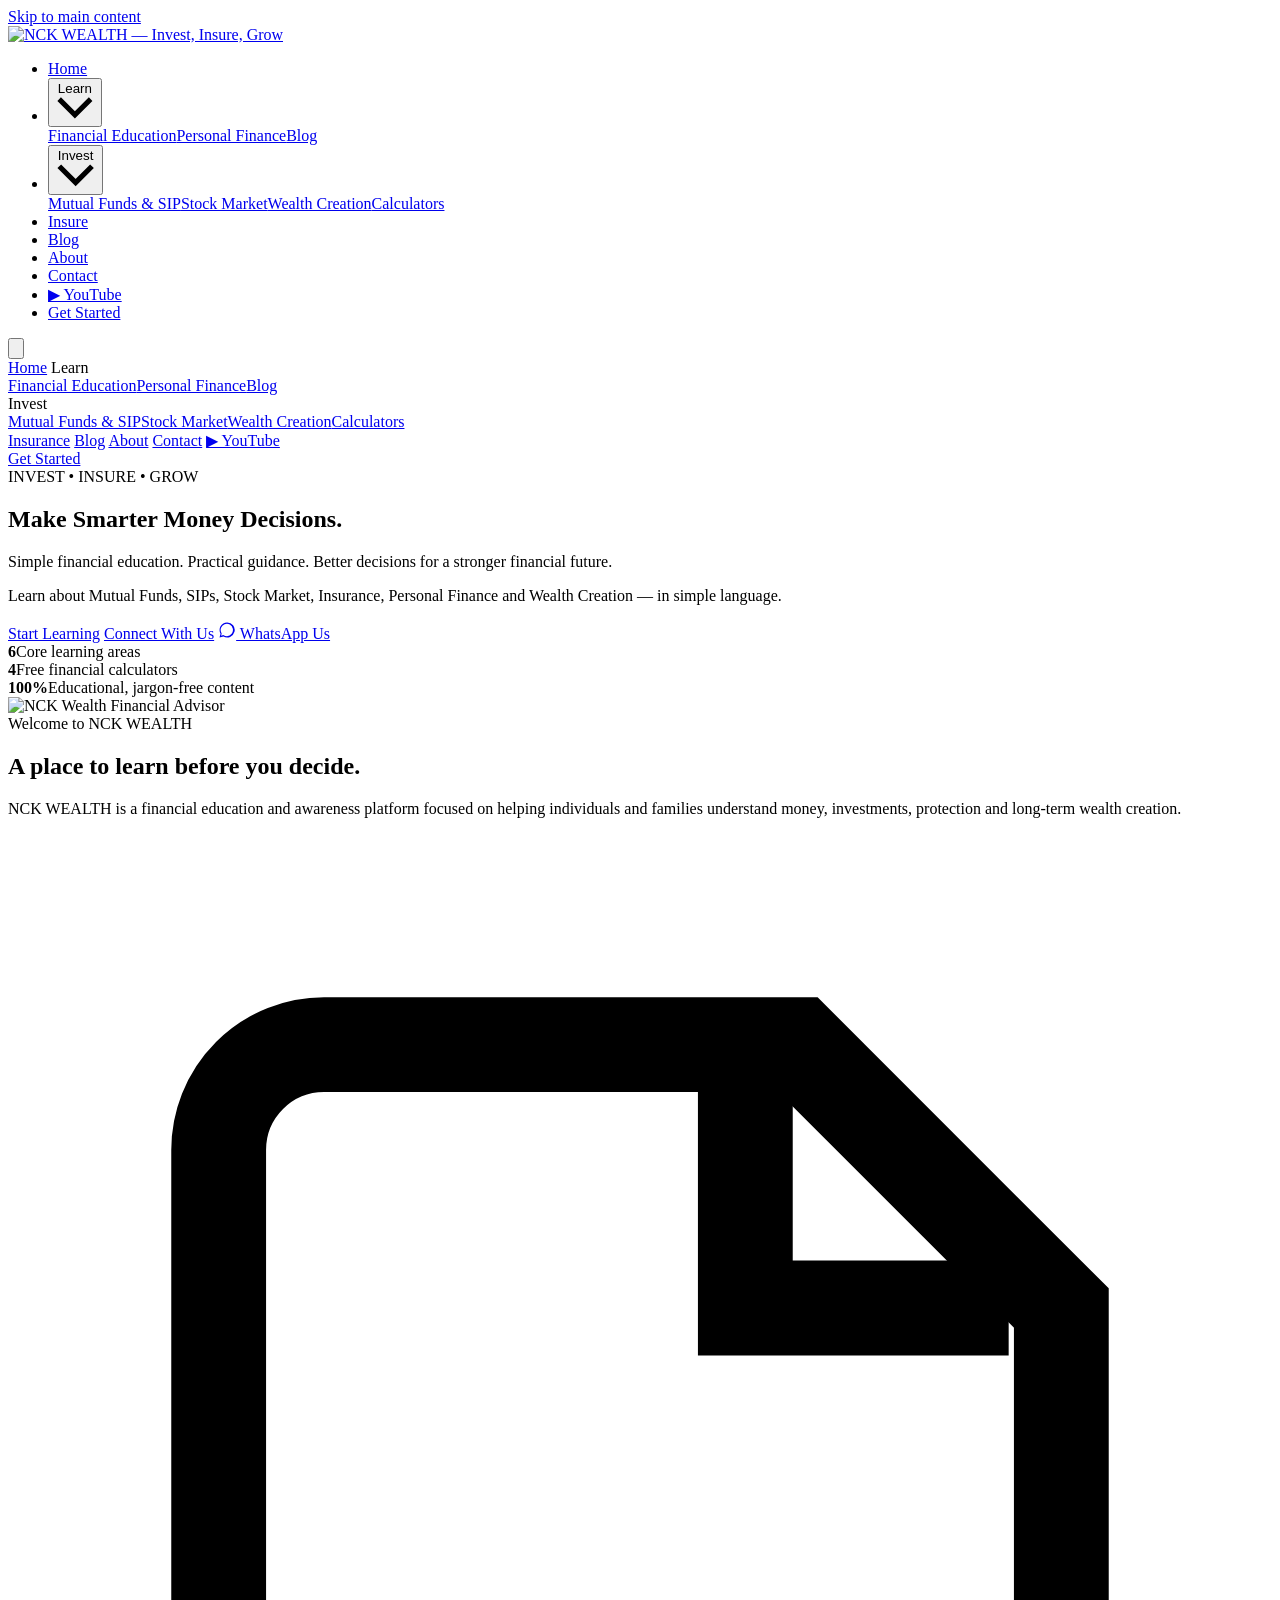
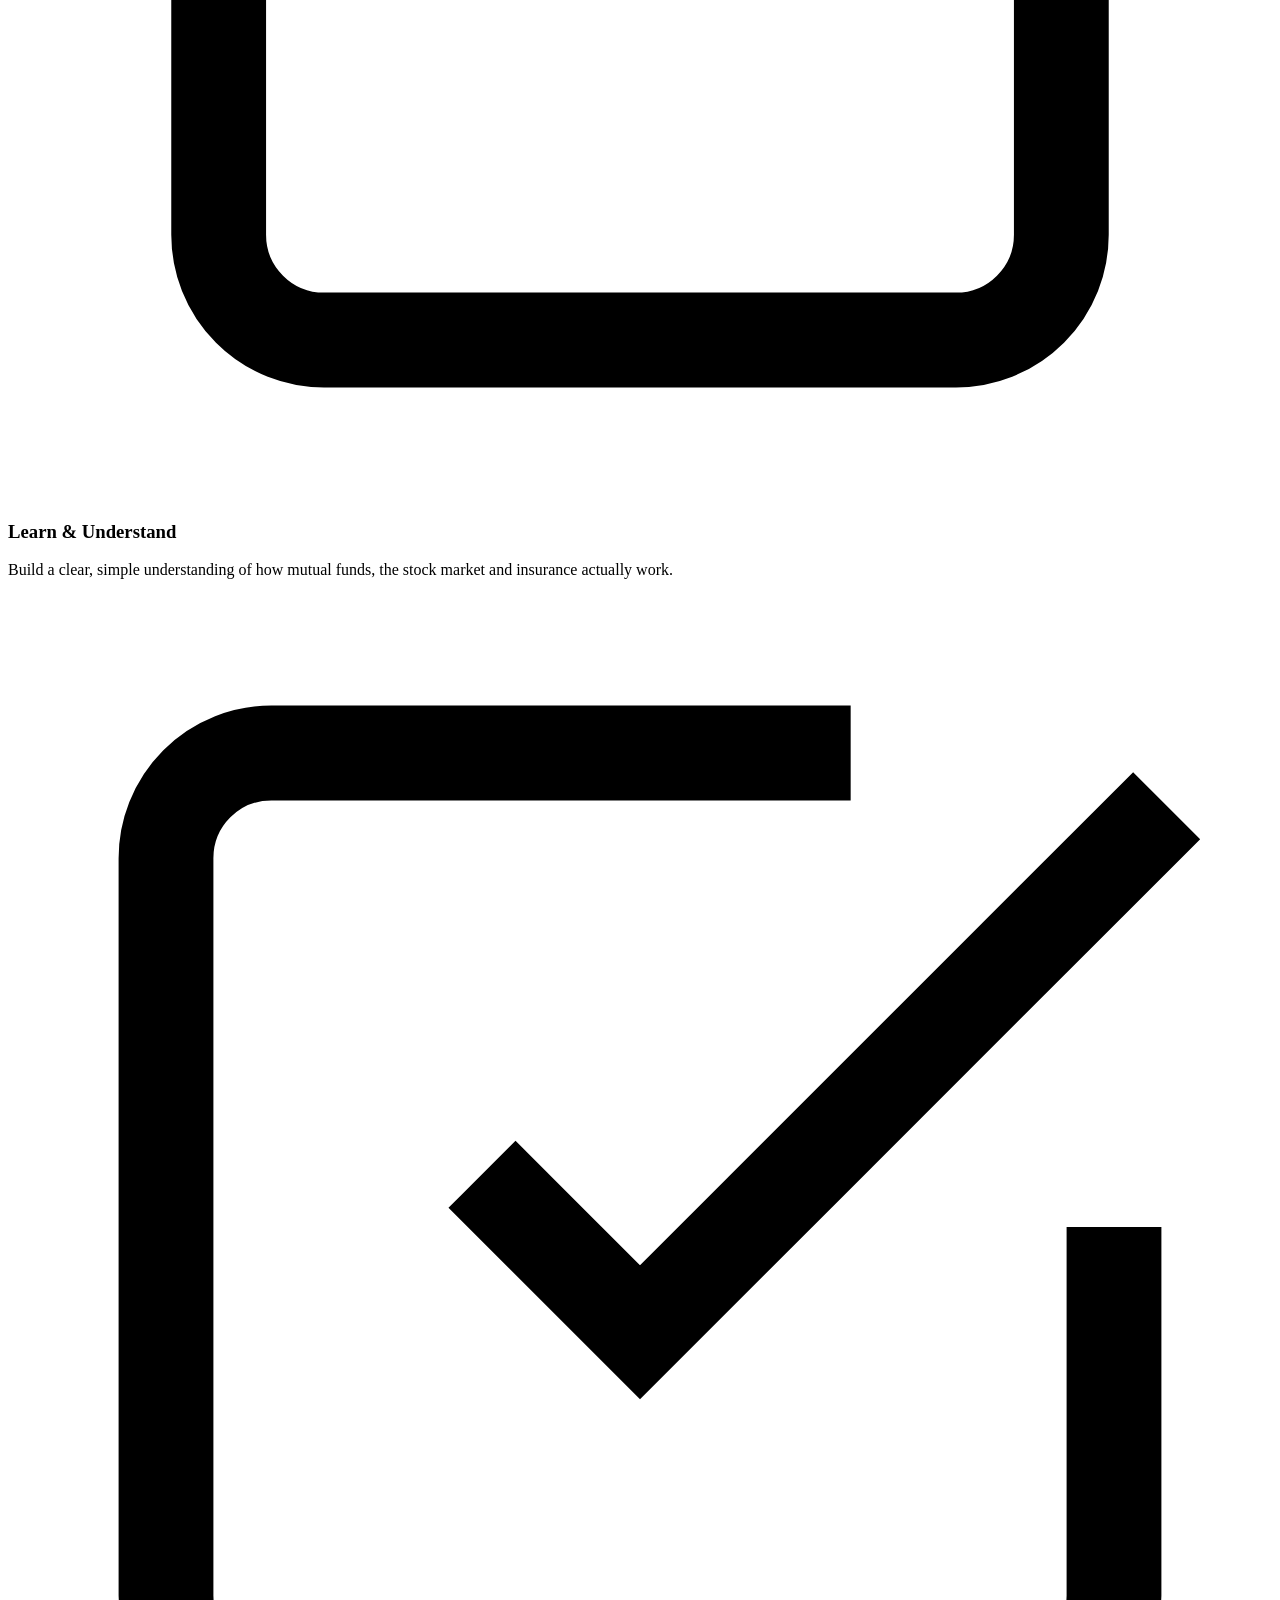
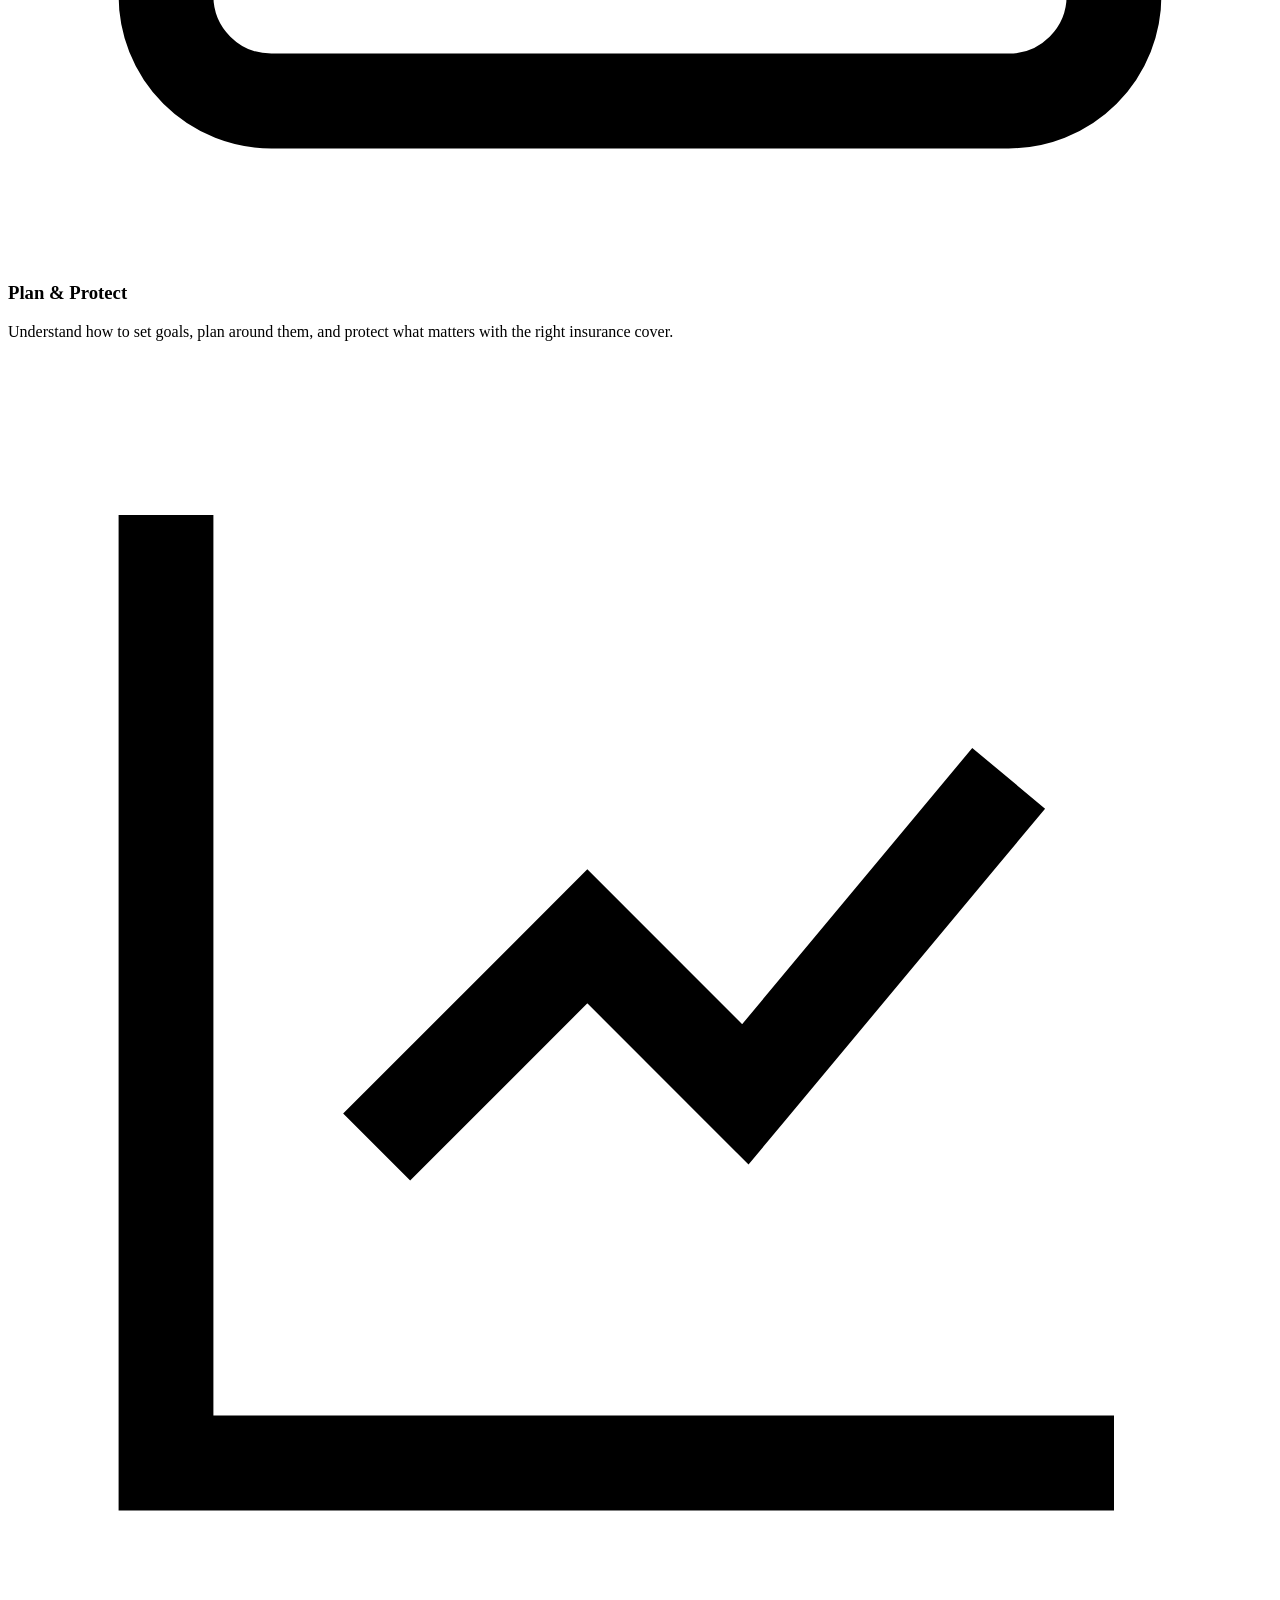
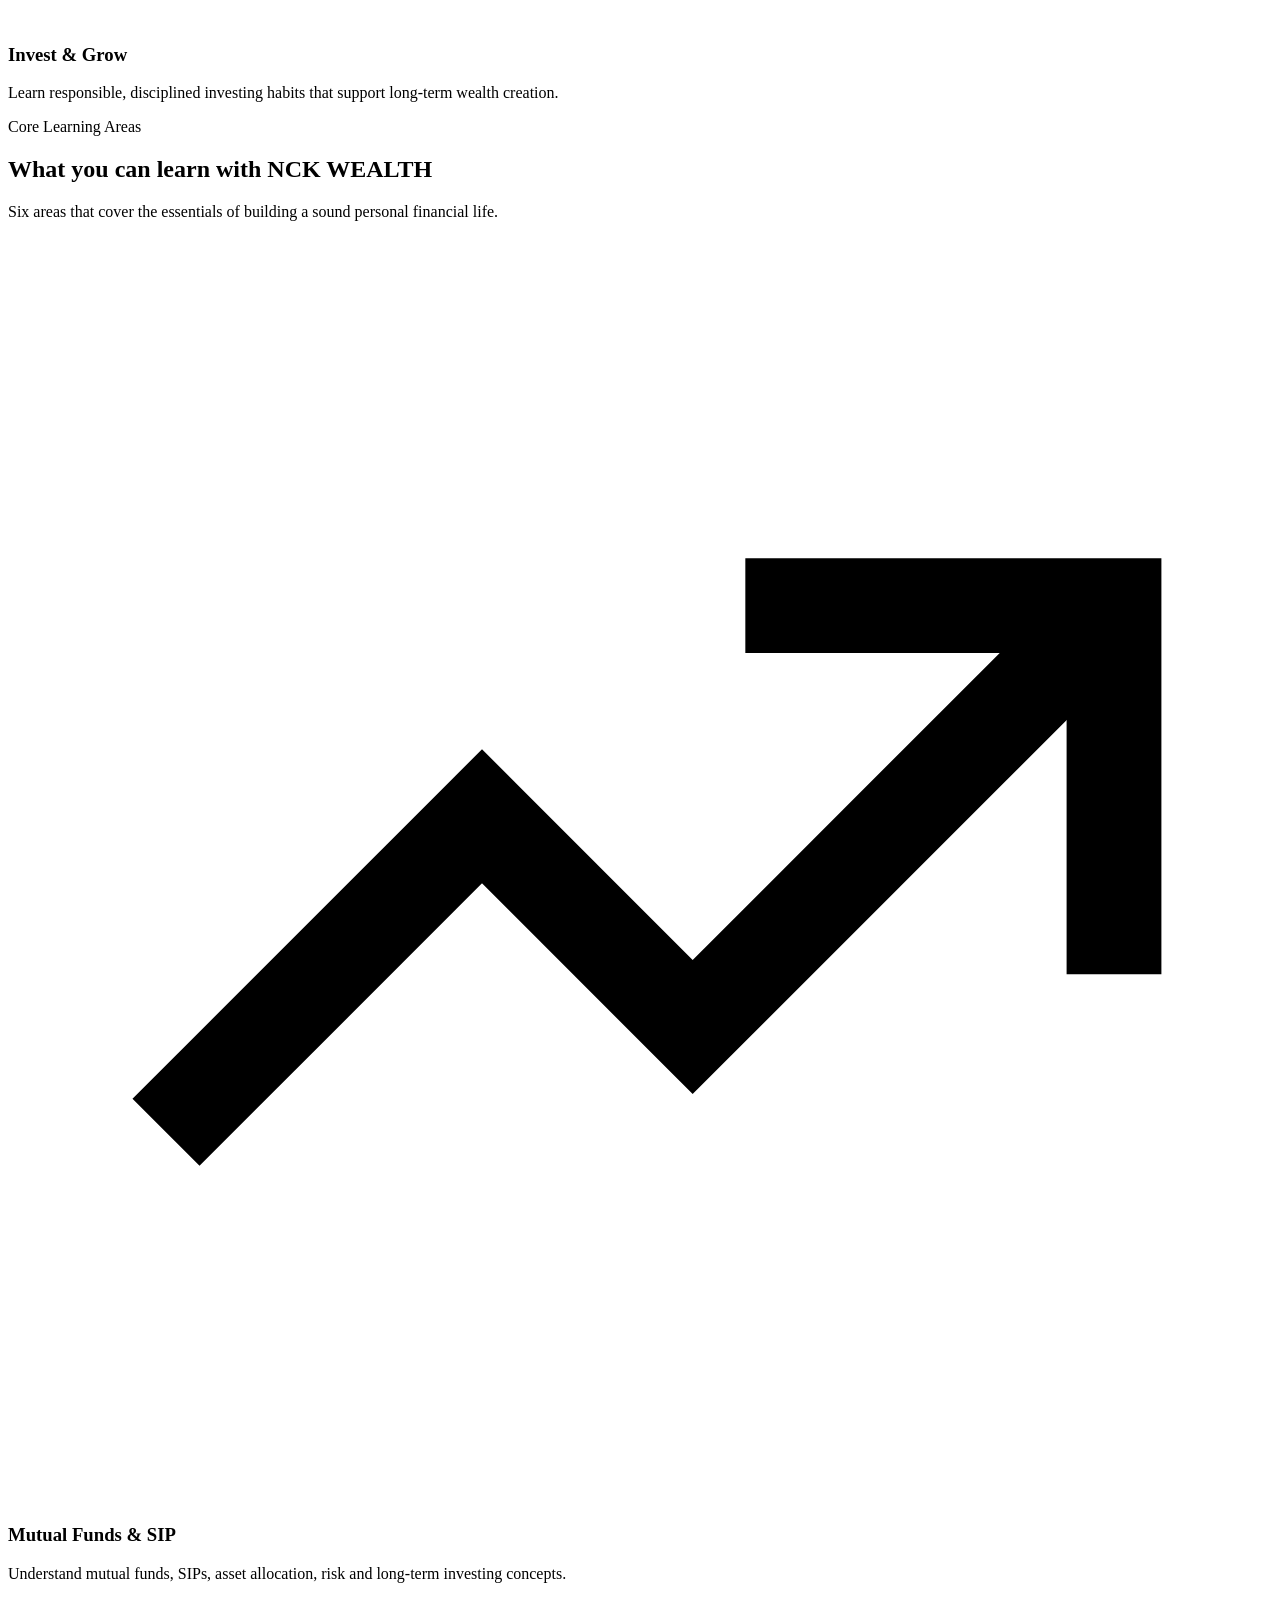
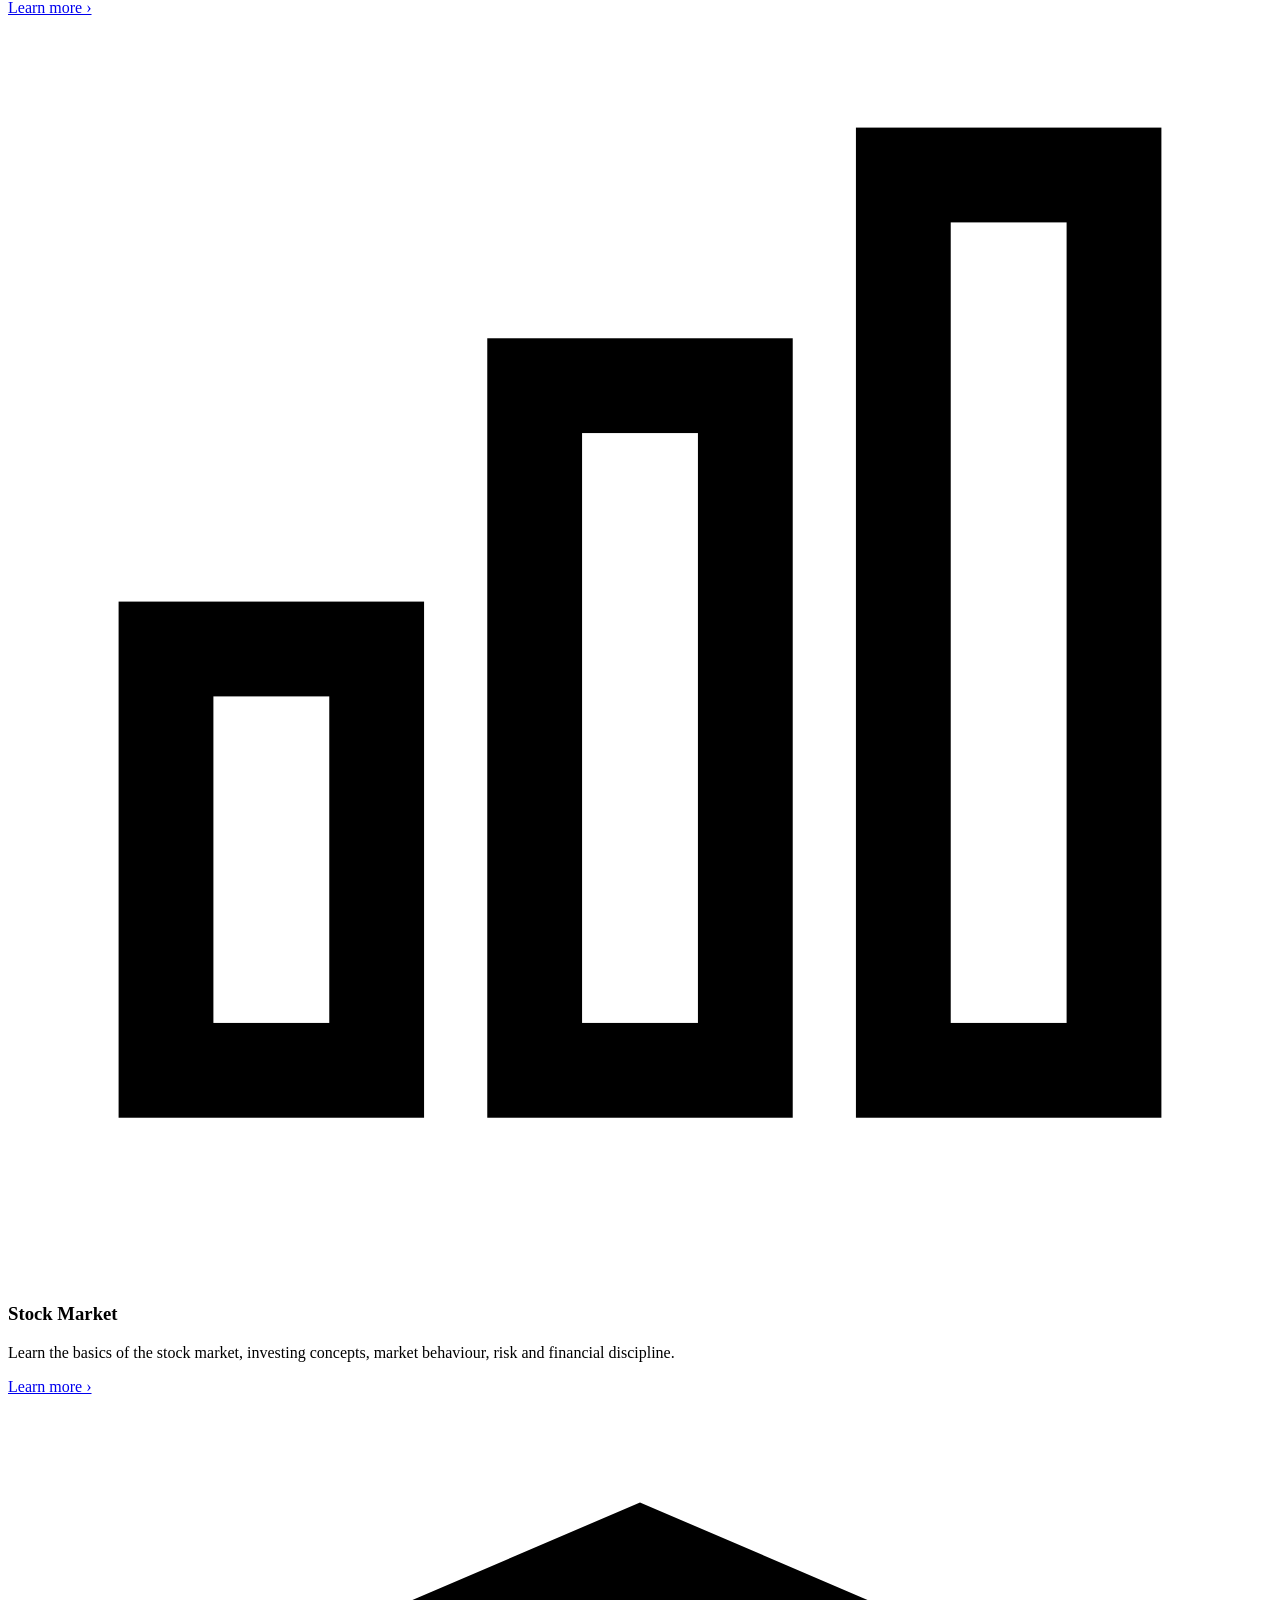
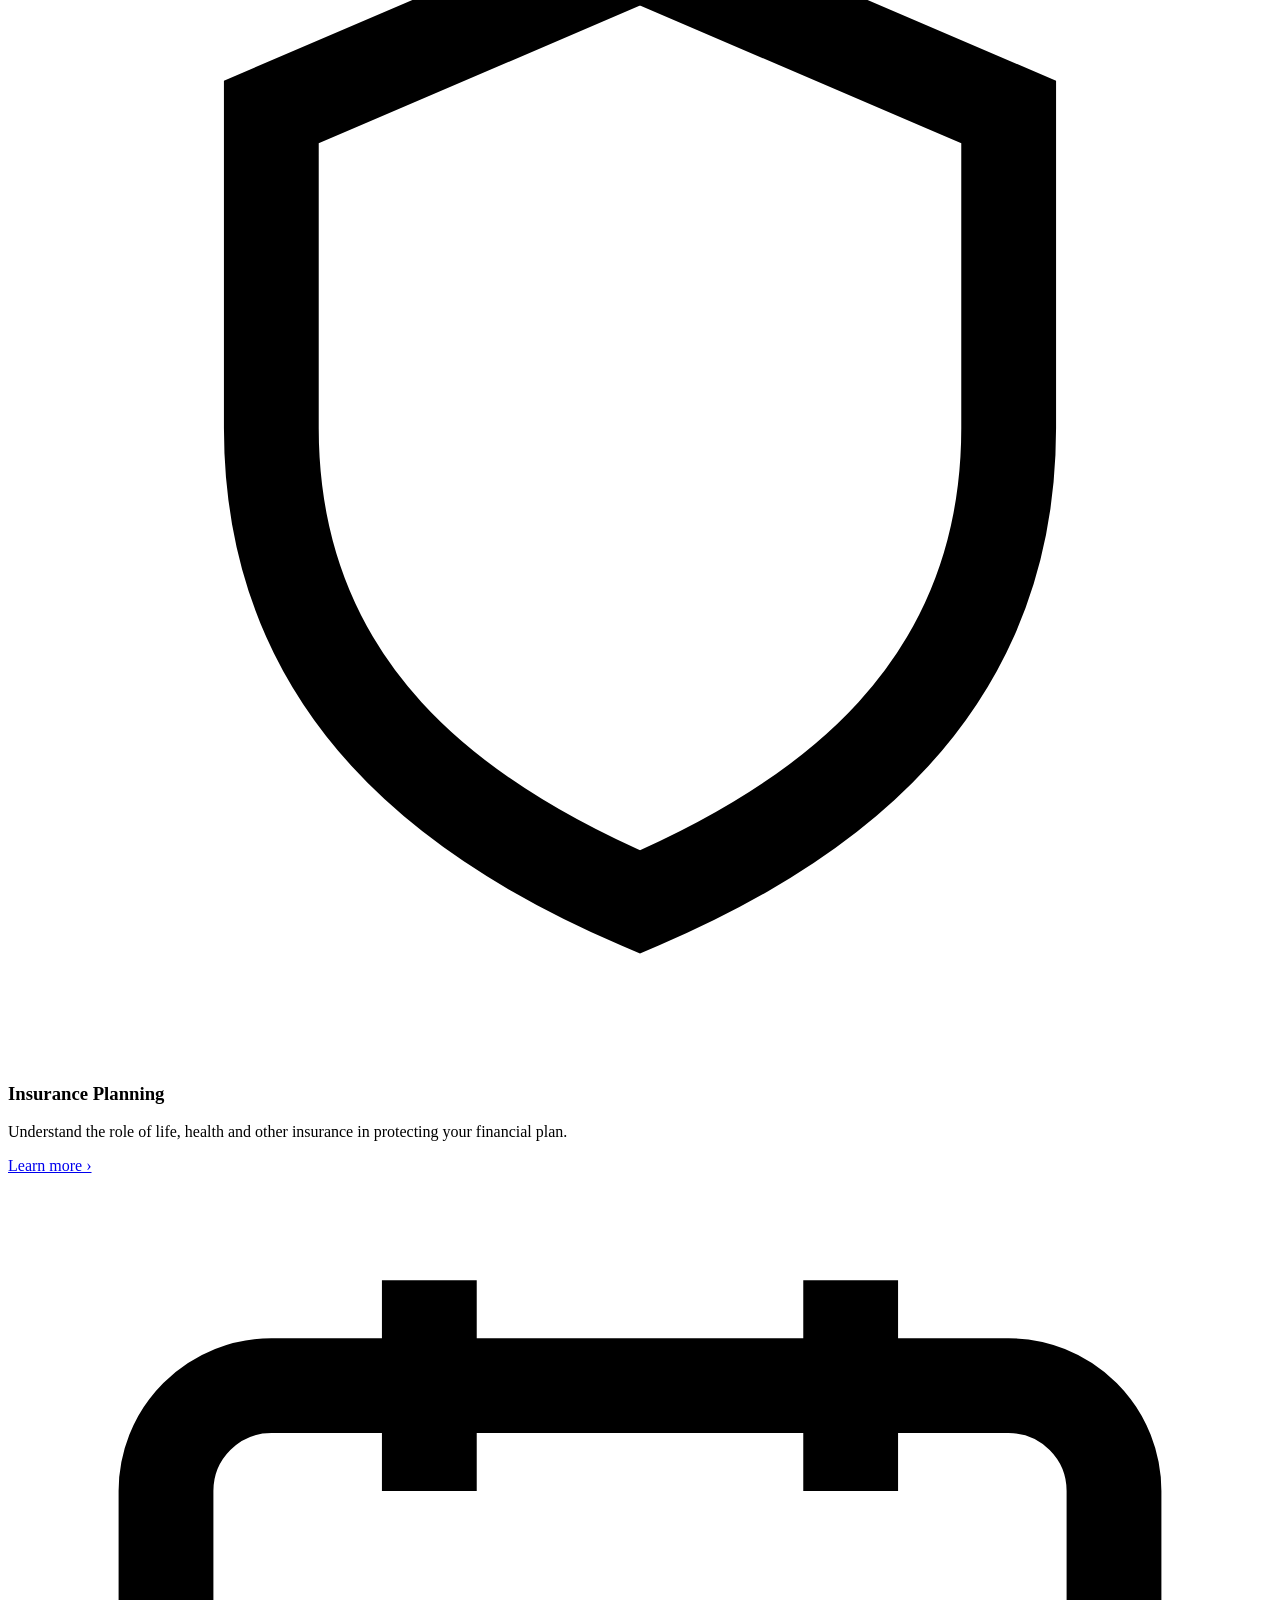
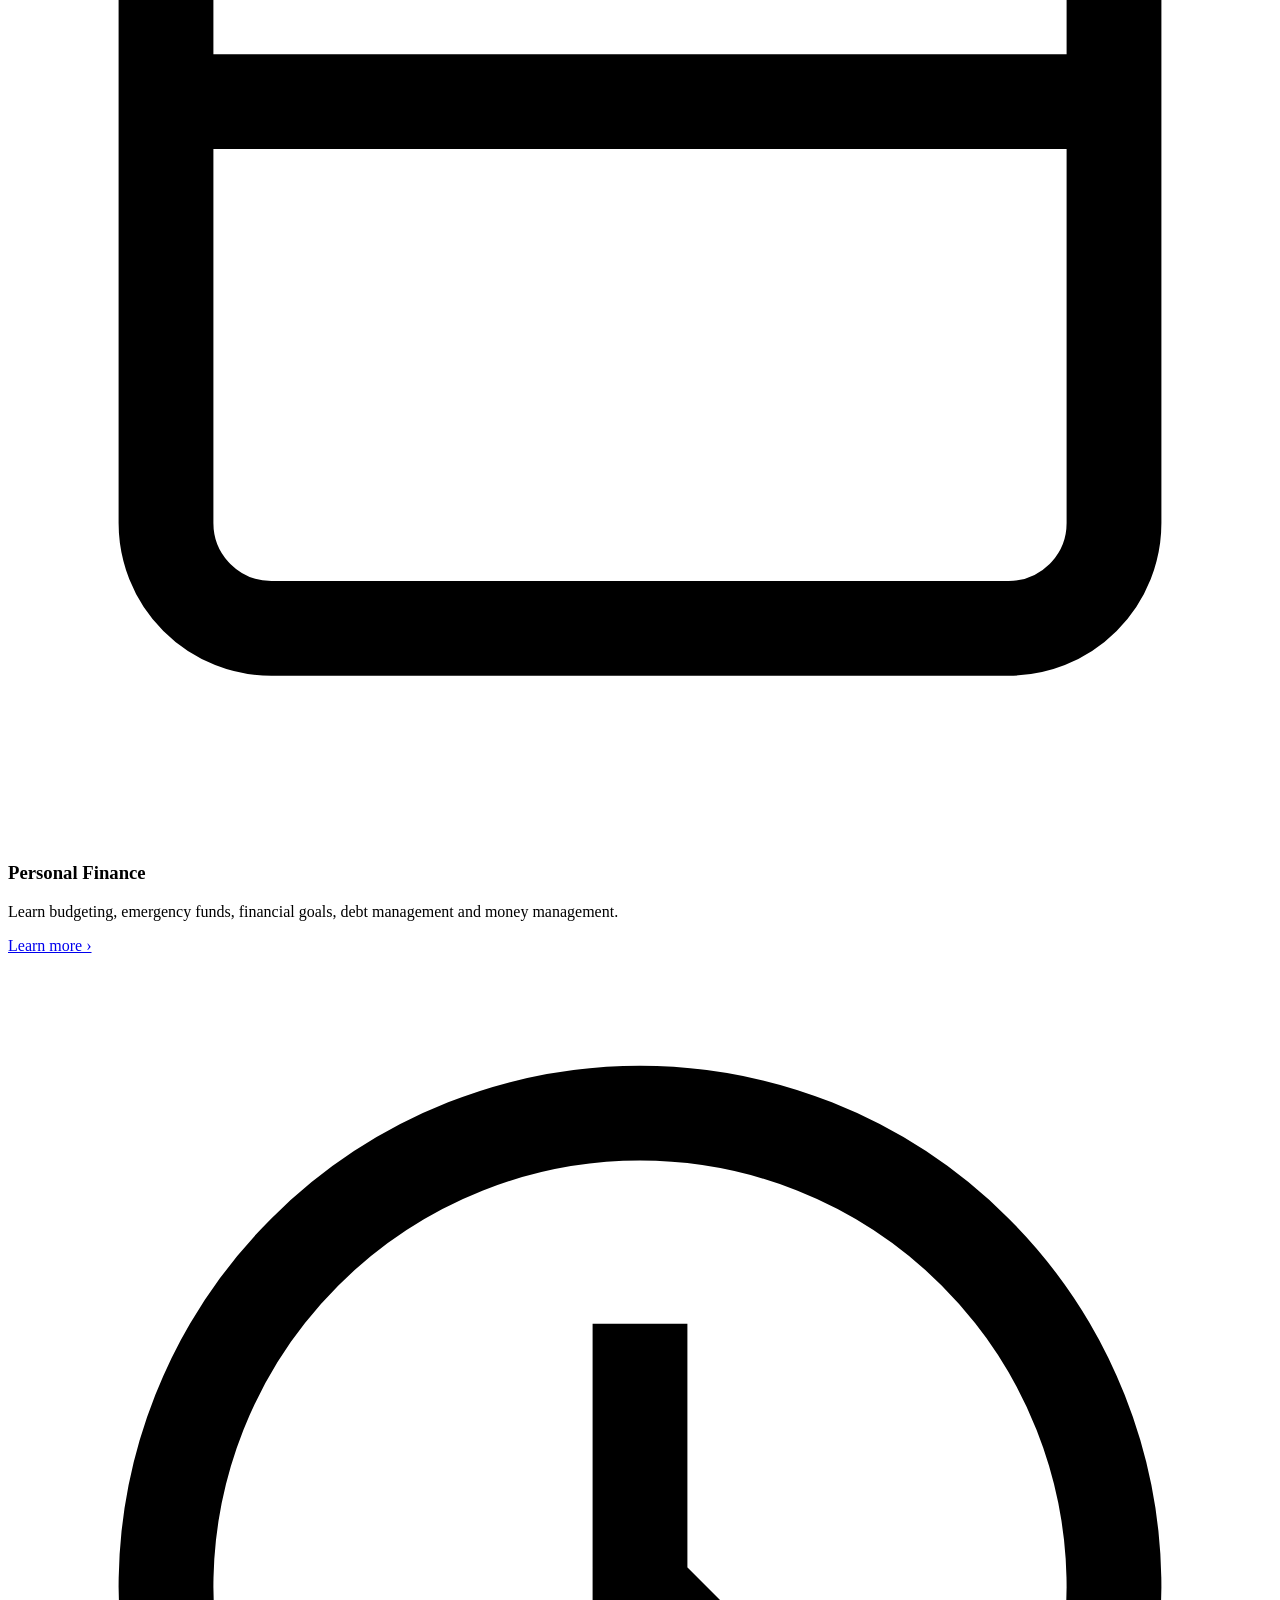
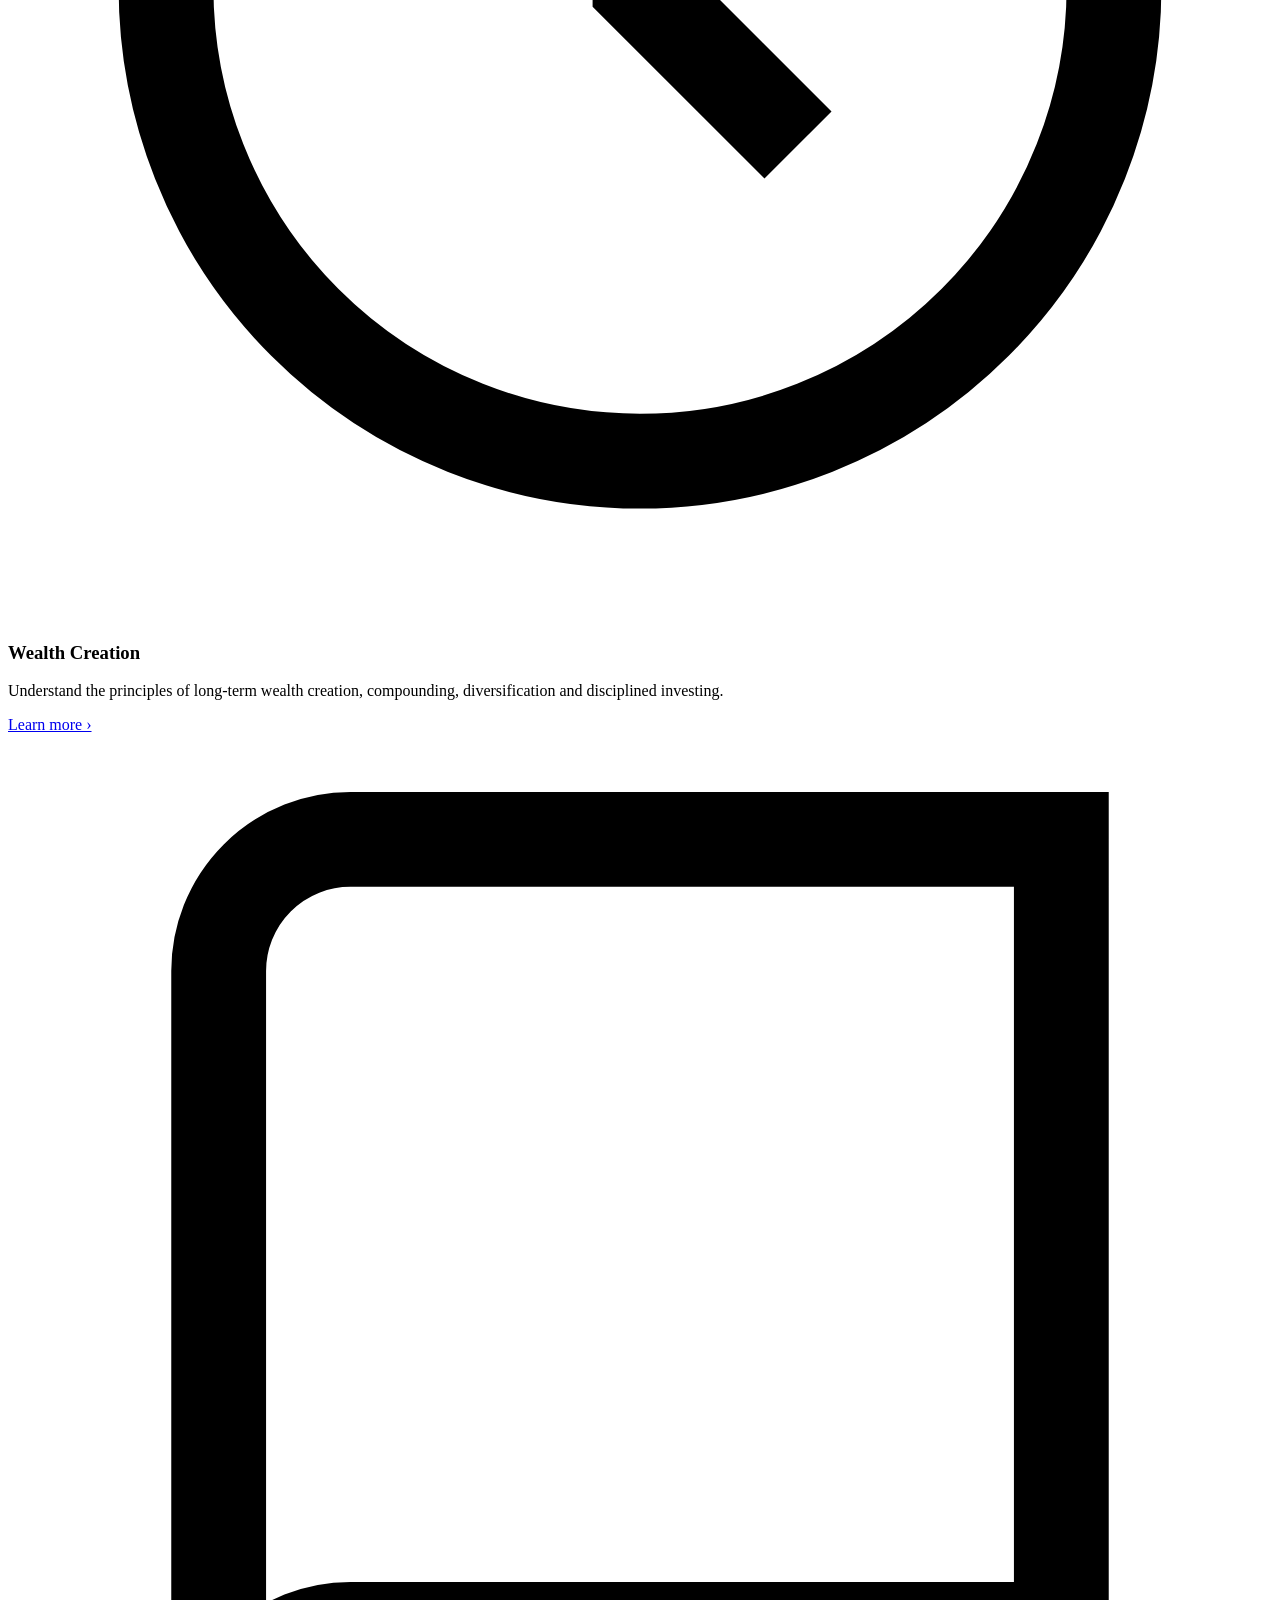
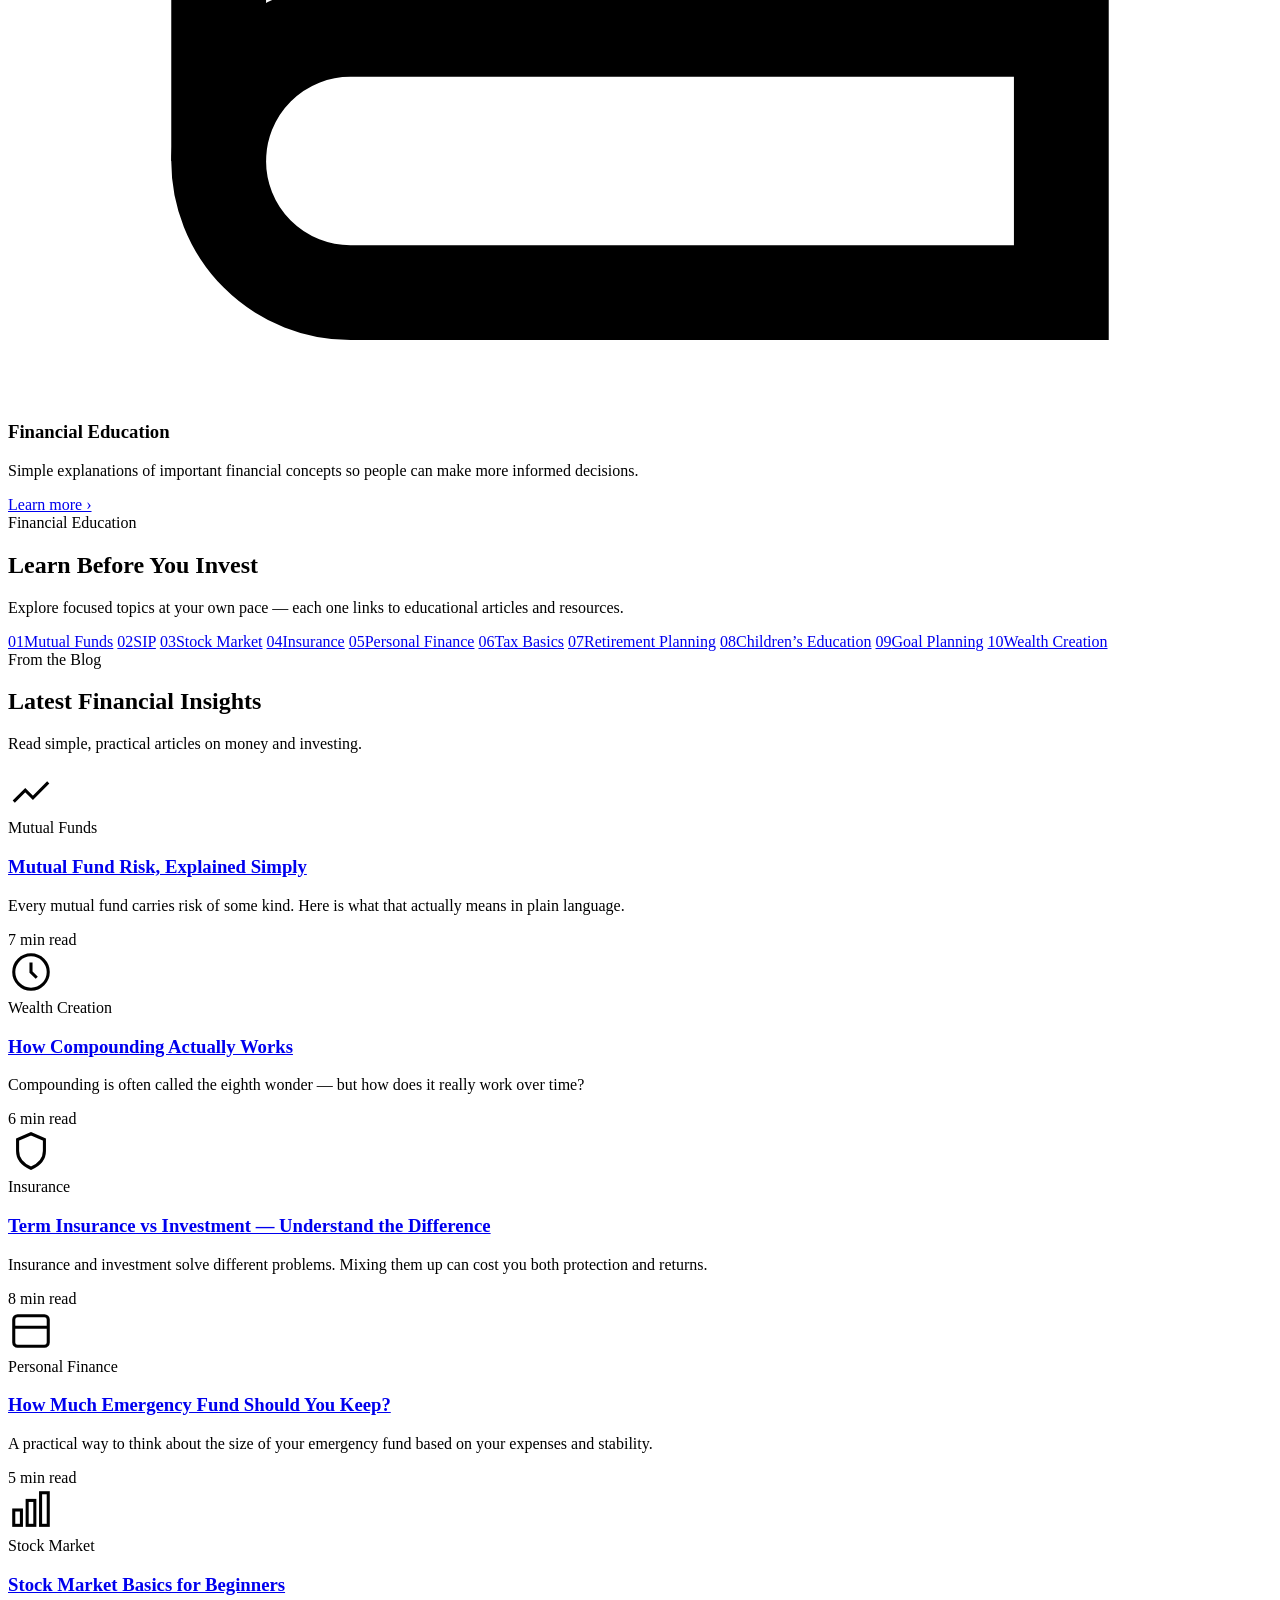
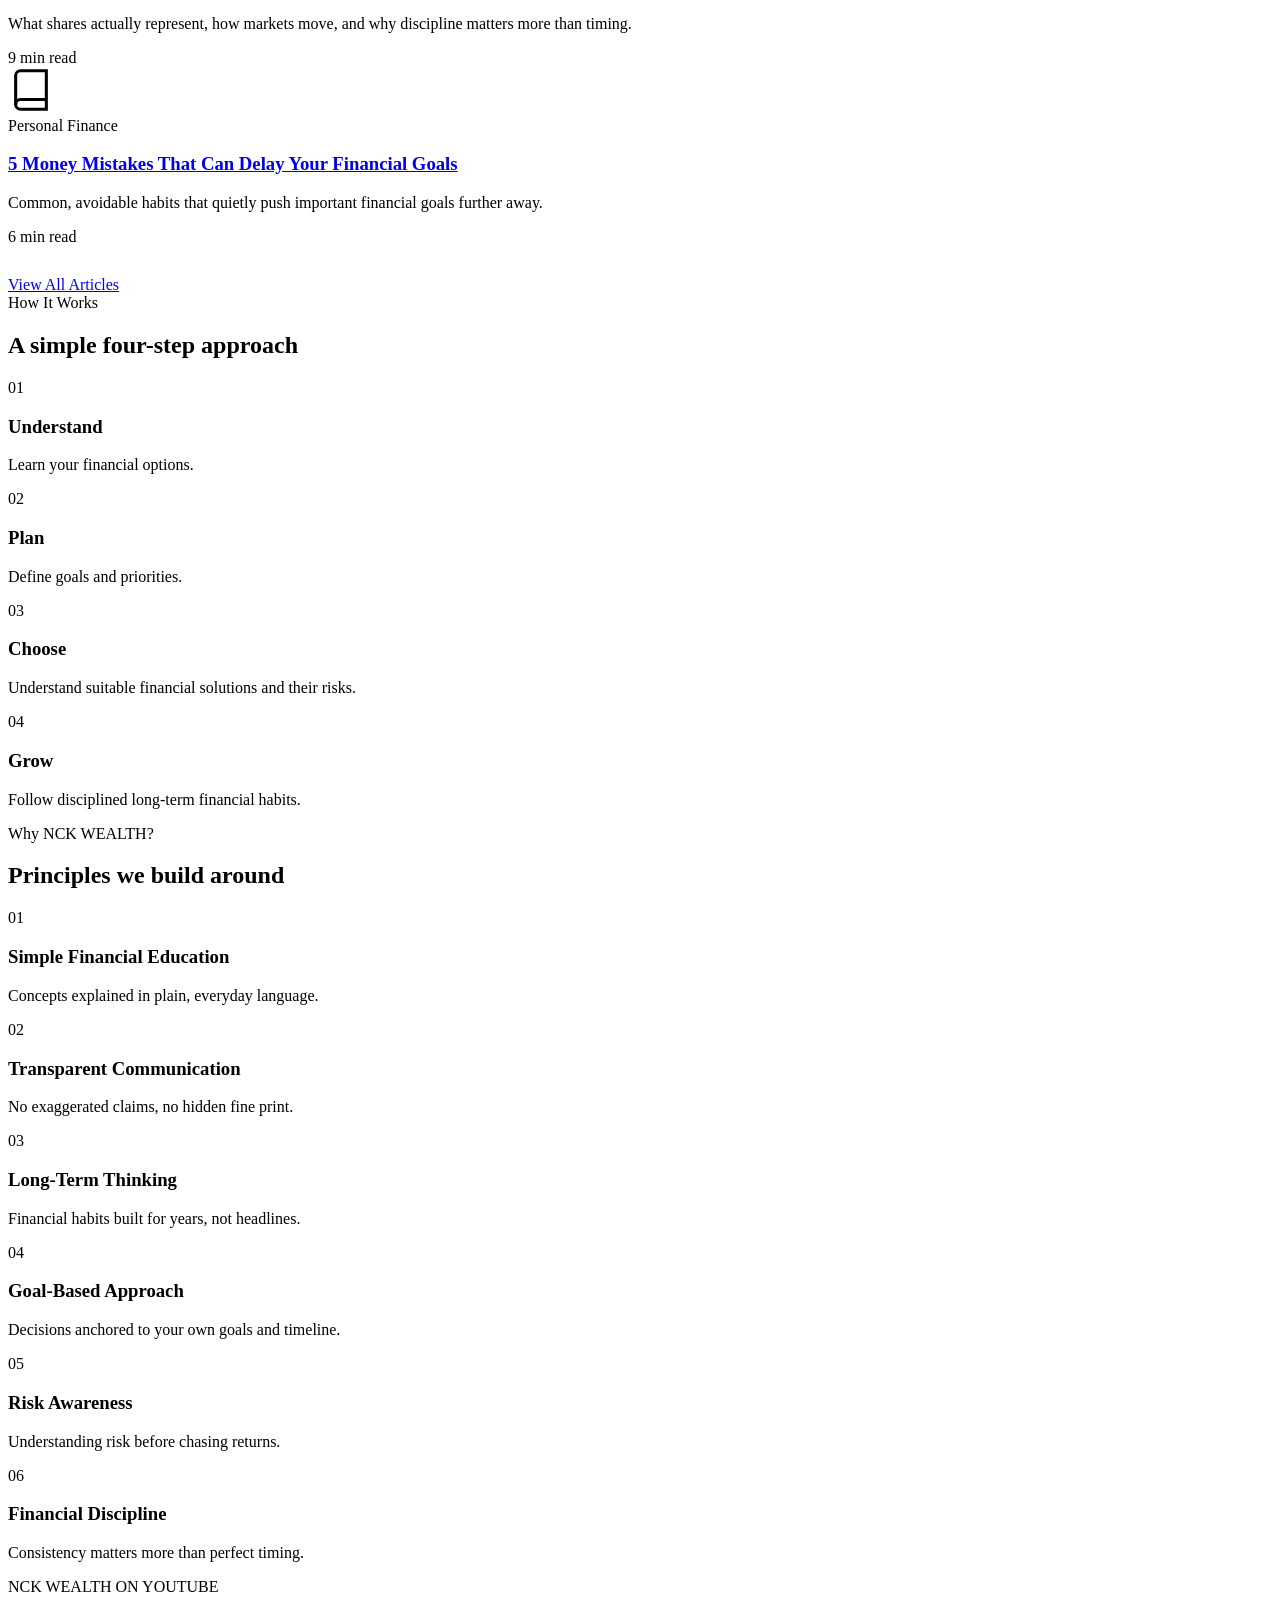
==== index.html @ fbe494ad "Add files via upload" ====
<!DOCTYPE html>
<html lang="en">
<head>
<meta charset="UTF-8">
<meta name="viewport" content="width=device-width, initial-scale=1.0">
<title>NCK WEALTH | Financial Education, Mutual Funds, SIP, Insurance & Wealth Creation</title>
<meta name="description" content="Learn Mutual Funds, SIP, Stock Market, Insurance, Personal Finance and Wealth Creation with NCK WEALTH. Simple financial education for smarter money decisions.">
<link rel="canonical" href="https://nckwealth.com/">
<meta name="robots" content="index, follow">
<meta name="author" content="Nemee Chand Khichar">

<!-- Open Graph -->
<meta property="og:type" content="website">
<meta property="og:title" content="NCK WEALTH | Financial Education, Mutual Funds, SIP, Insurance & Wealth Creation">
<meta property="og:description" content="Learn Mutual Funds, SIP, Stock Market, Insurance, Personal Finance and Wealth Creation with NCK WEALTH. Simple financial education for smarter money decisions.">
<meta property="og:url" content="https://nckwealth.com/">
<meta property="og:image" content="https://nckwealth.com/images/nck-wealth-icon.png">
<meta property="og:site_name" content="NCK WEALTH">
<meta property="og:locale" content="en_IN">

<!-- Twitter / X -->
<meta name="twitter:card" content="summary_large_image">
<meta name="twitter:title" content="NCK WEALTH | Financial Education, Mutual Funds, SIP, Insurance & Wealth Creation">
<meta name="twitter:description" content="Learn Mutual Funds, SIP, Stock Market, Insurance, Personal Finance and Wealth Creation with NCK WEALTH. Simple financial education for smarter money decisions.">
<meta name="twitter:image" content="https://nckwealth.com/images/nck-wealth-icon.png">

<link rel="icon" type="image/png" sizes="32x32" href="favicon/favicon-32x32.png">
<link rel="icon" type="image/png" sizes="16x16" href="favicon/favicon-16x16.png">
<link rel="apple-touch-icon" sizes="180x180" href="favicon/favicon-180x180.png">

<link rel="preconnect" href="https://fonts.googleapis.com">
<link rel="preconnect" href="https://fonts.gstatic.com" crossorigin>
<link href="https://fonts.googleapis.com/css2?family=Fraunces:wght@500;600;700&family=Inter:wght@400;500;600;700&display=swap" rel="stylesheet">

<link rel="stylesheet" href="css/style.css">

<script type="application/ld+json">
{
  "@context": "https://schema.org",
  "@type": "Organization",
  "name": "NCK WEALTH",
  "url": "https://nckwealth.com",
  "logo": "https://nckwealth.com/images/nck-wealth-icon.png",
  "founder": {
    "@type": "Person",
    "name": "Nemee Chand Khichar"
  },
  "description": "NCK WEALTH is a financial education and awareness platform covering mutual funds, SIP, stock market basics, insurance planning, personal finance and wealth creation.",
  "sameAs": [
    "https://www.facebook.com/nckwealth/",
    "https://www.linkedin.com/in/nckwealth/",
    "https://www.instagram.com/nckwealth/",
    "https://www.youtube.com/@NCKWEALTH"
  ]
}
</script>

</head>
<body data-page="home">
<a class="skip-link" href="#main-content">Skip to main content</a>

<header class="site-header">
  <div class="nav-wrap">
    <a class="brand" href="index.html" aria-label="NCK Wealth - Invest, Insure, Grow">
      <picture>
              <source srcset="images/nck-wealth-logo-white.webp" type="image/webp">
              <img class="brand-logo brand-logo--header" src="images/nck-wealth-logo-white.png" alt="NCK WEALTH — Invest, Insure, Grow" width="900" height="300" loading="eager" decoding="async">
            </picture>
    </a>
    <nav class="main-nav" aria-label="Primary">
      <ul>
        <li><a href="index.html" data-nav-key="home">Home</a></li>
        <li class="has-drop">
              <button class="drop-btn" aria-haspopup="true">Learn <svg viewBox="0 0 12 8" fill="none"><path d="M1 1l5 5 5-5" stroke="currentColor" stroke-width="1.6"/></svg></button>
              <div class="dropdown-panel"><a href="financial-education.html" data-nav-key="financial-education">Financial Education</a><a href="personal-finance.html" data-nav-key="personal-finance">Personal Finance</a><a href="blog.html" data-nav-key="blog">Blog</a></div>
            </li>
        <li class="has-drop">
              <button class="drop-btn" aria-haspopup="true">Invest <svg viewBox="0 0 12 8" fill="none"><path d="M1 1l5 5 5-5" stroke="currentColor" stroke-width="1.6"/></svg></button>
              <div class="dropdown-panel"><a href="mutual-funds.html" data-nav-key="mutual-funds">Mutual Funds & SIP</a><a href="stock-market.html" data-nav-key="stock-market">Stock Market</a><a href="wealth-creation.html" data-nav-key="wealth-creation">Wealth Creation</a><a href="calculators.html" data-nav-key="calculators">Calculators</a></div>
            </li>
        <li><a href="insurance.html" data-nav-key="insurance">Insure</a></li>
        <li><a href="blog.html" data-nav-key="blog">Blog</a></li>
        <li><a href="about.html" data-nav-key="about">About</a></li>
        <li><a href="contact.html" data-nav-key="contact">Contact</a></li>
        <li><a class="nav-youtube" href="#" data-youtube target="_blank" rel="noopener">▶ YouTube</a></li>
        <li><a class="nav-cta" href="contact.html">Get Started</a></li>
      </ul>
    </nav>
    <button class="nav-toggle" data-nav-toggle aria-label="Open menu" aria-expanded="false" aria-controls="mobile-nav">
      <svg viewBox="0 0 24 24" fill="none" stroke="currentColor" stroke-width="2" stroke-linecap="round"><path d="M3 6h18M3 12h18M3 18h18"/></svg>
    </button>
  </div>
  <div class="mobile-nav" id="mobile-nav" data-mobile-nav>
    
      <a href="index.html" data-nav-key="home">Home</a>
      <span class="mnav-group-label">Learn</span>
      <div class="mnav-sub">
        <a href="financial-education.html" data-nav-key="financial-education">Financial Education</a><a href="personal-finance.html" data-nav-key="personal-finance">Personal Finance</a><a href="blog.html" data-nav-key="blog">Blog</a>
      </div>
      <span class="mnav-group-label">Invest</span>
      <div class="mnav-sub">
        <a href="mutual-funds.html" data-nav-key="mutual-funds">Mutual Funds & SIP</a><a href="stock-market.html" data-nav-key="stock-market">Stock Market</a><a href="wealth-creation.html" data-nav-key="wealth-creation">Wealth Creation</a><a href="calculators.html" data-nav-key="calculators">Calculators</a>
      </div>
      <a href="insurance.html" data-nav-key="insurance">Insurance</a>
      <a href="blog.html" data-nav-key="blog">Blog</a>
      <a href="about.html" data-nav-key="about">About</a>
      <a href="contact.html" data-nav-key="contact">Contact</a>
      <a href="#" data-youtube target="_blank" rel="noopener">▶ YouTube</a>
      <div class="mnav-cta"><a class="btn btn-gold btn-block" href="contact.html">Get Started</a></div>
    
  </div>
</header>

<main id="main-content">

  <!-- HERO -->
  <section class="hero">
    <div class="container hero-grid">
      <div>
        <span class="hero-tag">INVEST &bull; INSURE &bull; GROW</span>
        <h1>Make Smarter Money Decisions.</h1>
        <p class="lede">Simple financial education. Practical guidance. Better decisions for a stronger financial future.</p>
        <p class="support-text">Learn about Mutual Funds, SIPs, Stock Market, Insurance, Personal Finance and Wealth Creation &mdash; in simple language.</p>
        <div class="hero-ctas">
          <a class="btn btn-gold" href="financial-education.html">Start Learning</a>
          <a class="btn btn-outline-light" href="contact.html">Connect With Us</a>
          <a class="btn btn-whatsapp" data-wa-link href="#" target="_blank" rel="noopener">
            <svg width="18" height="18" viewBox="0 0 24 24" fill="currentColor" aria-hidden="true"><path d="M12 2a10 10 0 00-8.6 15L2 22l5.2-1.4A10 10 0 1012 2zm0 18.2c-1.6 0-3.1-.4-4.5-1.3l-.3-.2-3.1.8.8-3-.2-.3A8.2 8.2 0 1112 20.2z"/></svg>
            WhatsApp Us
          </a>
        </div>
        <div class="hero-stats">
          <div class="stat"><b>6</b><span>Core learning areas</span></div>
          <div class="stat"><b>4</b><span>Free financial calculators</span></div>
          <div class="stat"><b>100%</b><span>Educational, jargon-free content</span></div>
        </div>
      </div>
      <div class="hero-media">
        <picture>
          <source srcset="images/hero-financial-advisor.webp" type="image/webp">
          <img
            src="images/hero-financial-advisor.png"
            alt="NCK Wealth Financial Advisor"
            width="941" height="1672"
            loading="eager" fetchpriority="high" decoding="async">
        </picture>
      </div>
    </div>
  </section>

  <!-- BRAND INTRO -->
  <section class="section">
    <div class="container">
      <div class="section-head">
        <span class="eyebrow">Welcome to NCK WEALTH</span>
        <h2>A place to learn before you decide.</h2>
        <p>NCK WEALTH is a financial education and awareness platform focused on helping individuals and families understand money, investments, protection and long-term wealth creation.</p>
      </div>
      <div class="grid grid-3">
        <div class="card">
          <div class="card-icon"><svg viewBox="0 0 24 24" fill="none" stroke="currentColor" stroke-width="1.8"><path d="M4 19V6a2 2 0 012-2h9l5 5v10a2 2 0 01-2 2H6a2 2 0 01-2-2z"/><path d="M14 4v5h5"/></svg></div>
          <h3>Learn &amp; Understand</h3>
          <p>Build a clear, simple understanding of how mutual funds, the stock market and insurance actually work.</p>
        </div>
        <div class="card">
          <div class="card-icon"><svg viewBox="0 0 24 24" fill="none" stroke="currentColor" stroke-width="1.8"><path d="M9 11l3 3L22 4"/><path d="M21 12v7a2 2 0 01-2 2H5a2 2 0 01-2-2V5a2 2 0 012-2h11"/></svg></div>
          <h3>Plan &amp; Protect</h3>
          <p>Understand how to set goals, plan around them, and protect what matters with the right insurance cover.</p>
        </div>
        <div class="card">
          <div class="card-icon"><svg viewBox="0 0 24 24" fill="none" stroke="currentColor" stroke-width="1.8"><path d="M3 3v18h18"/><path d="M7 15l4-4 3 3 5-6"/></svg></div>
          <h3>Invest &amp; Grow</h3>
          <p>Learn responsible, disciplined investing habits that support long-term wealth creation.</p>
        </div>
      </div>
    </div>
  </section>

  <!-- CORE SERVICES -->
  <section class="section section-alt">
    <div class="container">
      <div class="section-head">
        <span class="eyebrow">Core Learning Areas</span>
        <h2>What you can learn with NCK WEALTH</h2>
        <p>Six areas that cover the essentials of building a sound personal financial life.</p>
      </div>
      <div class="grid grid-3">

        <div class="card">
          <div class="card-icon"><svg viewBox="0 0 24 24" fill="none" stroke="currentColor" stroke-width="1.8"><path d="M3 17l6-6 4 4 8-8"/><path d="M14 7h7v7"/></svg></div>
          <h3>Mutual Funds &amp; SIP</h3>
          <p>Understand mutual funds, SIPs, asset allocation, risk and long-term investing concepts.</p>
          <a class="card-link" href="mutual-funds.html">Learn more &rsaquo;</a>
        </div>

        <div class="card">
          <div class="card-icon"><svg viewBox="0 0 24 24" fill="none" stroke="currentColor" stroke-width="1.8"><rect x="3" y="12" width="4" height="8"/><rect x="10" y="7" width="4" height="13"/><rect x="17" y="3" width="4" height="17"/></svg></div>
          <h3>Stock Market</h3>
          <p>Learn the basics of the stock market, investing concepts, market behaviour, risk and financial discipline.</p>
          <a class="card-link" href="stock-market.html">Learn more &rsaquo;</a>
        </div>

        <div class="card">
          <div class="card-icon"><svg viewBox="0 0 24 24" fill="none" stroke="currentColor" stroke-width="1.8"><path d="M12 3l7 3v6c0 5-3.5 7.5-7 9-3.5-1.5-7-4-7-9V6z"/></svg></div>
          <h3>Insurance Planning</h3>
          <p>Understand the role of life, health and other insurance in protecting your financial plan.</p>
          <a class="card-link" href="insurance.html">Learn more &rsaquo;</a>
        </div>

        <div class="card">
          <div class="card-icon"><svg viewBox="0 0 24 24" fill="none" stroke="currentColor" stroke-width="1.8"><rect x="3" y="4" width="18" height="16" rx="2"/><path d="M8 2v4M16 2v4M3 10h18"/></svg></div>
          <h3>Personal Finance</h3>
          <p>Learn budgeting, emergency funds, financial goals, debt management and money management.</p>
          <a class="card-link" href="personal-finance.html">Learn more &rsaquo;</a>
        </div>

        <div class="card">
          <div class="card-icon"><svg viewBox="0 0 24 24" fill="none" stroke="currentColor" stroke-width="1.8"><path d="M3 12a9 9 0 1018 0 9 9 0 00-18 0z"/><path d="M12 7v5l3 3"/></svg></div>
          <h3>Wealth Creation</h3>
          <p>Understand the principles of long-term wealth creation, compounding, diversification and disciplined investing.</p>
          <a class="card-link" href="wealth-creation.html">Learn more &rsaquo;</a>
        </div>

        <div class="card">
          <div class="card-icon"><svg viewBox="0 0 24 24" fill="none" stroke="currentColor" stroke-width="1.8"><path d="M4 19.5A2.5 2.5 0 016.5 17H20"/><path d="M6.5 2H20v20H6.5A2.5 2.5 0 014 19.5v-15A2.5 2.5 0 016.5 2z"/></svg></div>
          <h3>Financial Education</h3>
          <p>Simple explanations of important financial concepts so people can make more informed decisions.</p>
          <a class="card-link" href="financial-education.html">Learn more &rsaquo;</a>
        </div>

      </div>
    </div>
  </section>

  <!-- LEARN BEFORE YOU INVEST -->
  <section class="section">
    <div class="container">
      <div class="section-head">
        <span class="eyebrow">Financial Education</span>
        <h2>Learn Before You Invest</h2>
        <p>Explore focused topics at your own pace &mdash; each one links to educational articles and resources.</p>
      </div>
      <div class="category-grid">
        <a class="category-pill" href="mutual-funds.html"><span class="cat-index">01</span><span class="cat-name">Mutual Funds</span></a>
        <a class="category-pill" href="mutual-funds.html#sip"><span class="cat-index">02</span><span class="cat-name">SIP</span></a>
        <a class="category-pill" href="stock-market.html"><span class="cat-index">03</span><span class="cat-name">Stock Market</span></a>
        <a class="category-pill" href="insurance.html"><span class="cat-index">04</span><span class="cat-name">Insurance</span></a>
        <a class="category-pill" href="personal-finance.html"><span class="cat-index">05</span><span class="cat-name">Personal Finance</span></a>
        <a class="category-pill" href="financial-education.html#tax"><span class="cat-index">06</span><span class="cat-name">Tax Basics</span></a>
        <a class="category-pill" href="financial-education.html#retirement"><span class="cat-index">07</span><span class="cat-name">Retirement Planning</span></a>
        <a class="category-pill" href="financial-education.html#education-planning"><span class="cat-index">08</span><span class="cat-name">Children&rsquo;s Education</span></a>
        <a class="category-pill" href="financial-education.html#goals"><span class="cat-index">09</span><span class="cat-name">Goal Planning</span></a>
        <a class="category-pill" href="wealth-creation.html"><span class="cat-index">10</span><span class="cat-name">Wealth Creation</span></a>
      </div>
    </div>
  </section>

  <!-- FEATURED ARTICLES -->
  <section class="section section-alt">
    <div class="container">
      <div class="section-head">
        <span class="eyebrow">From the Blog</span>
        <h2>Latest Financial Insights</h2>
        <p>Read simple, practical articles on money and investing.</p>
      </div>
      <div class="grid grid-3">

        <article class="article-card">
          <div class="article-thumb"><svg width="46" height="46" viewBox="0 0 24 24" fill="none" stroke="currentColor" stroke-width="1.6"><path d="M3 17l6-6 4 4 8-8"/></svg></div>
          <div class="article-body">
            <span class="article-cat">Mutual Funds</span>
            <h3><a href="blog/mutual-fund-risk-explained-simply.html">Mutual Fund Risk, Explained Simply</a></h3>
            <p>Every mutual fund carries risk of some kind. Here is what that actually means in plain language.</p>
            <span class="article-meta">7 min read</span>
          </div>
        </article>

        <article class="article-card">
          <div class="article-thumb"><svg width="46" height="46" viewBox="0 0 24 24" fill="none" stroke="currentColor" stroke-width="1.6"><path d="M3 12a9 9 0 1018 0 9 9 0 00-18 0z"/><path d="M12 7v5l3 3"/></svg></div>
          <div class="article-body">
            <span class="article-cat">Wealth Creation</span>
            <h3><a href="blog/how-compounding-actually-works.html">How Compounding Actually Works</a></h3>
            <p>Compounding is often called the eighth wonder &mdash; but how does it really work over time?</p>
            <span class="article-meta">6 min read</span>
          </div>
        </article>

        <article class="article-card">
          <div class="article-thumb"><svg width="46" height="46" viewBox="0 0 24 24" fill="none" stroke="currentColor" stroke-width="1.6"><path d="M12 3l7 3v6c0 5-3.5 7.5-7 9-3.5-1.5-7-4-7-9V6z"/></svg></div>
          <div class="article-body">
            <span class="article-cat">Insurance</span>
            <h3><a href="blog/term-insurance-vs-investment.html">Term Insurance vs Investment &mdash; Understand the Difference</a></h3>
            <p>Insurance and investment solve different problems. Mixing them up can cost you both protection and returns.</p>
            <span class="article-meta">8 min read</span>
          </div>
        </article>

        <article class="article-card">
          <div class="article-thumb"><svg width="46" height="46" viewBox="0 0 24 24" fill="none" stroke="currentColor" stroke-width="1.6"><rect x="3" y="4" width="18" height="16" rx="2"/><path d="M3 10h18"/></svg></div>
          <div class="article-body">
            <span class="article-cat">Personal Finance</span>
            <h3><a href="blog.html">How Much Emergency Fund Should You Keep?</a></h3>
            <p>A practical way to think about the size of your emergency fund based on your expenses and stability.</p>
            <span class="article-meta">5 min read</span>
          </div>
        </article>

        <article class="article-card">
          <div class="article-thumb"><svg width="46" height="46" viewBox="0 0 24 24" fill="none" stroke="currentColor" stroke-width="1.6"><rect x="3" y="12" width="4" height="8"/><rect x="10" y="7" width="4" height="13"/><rect x="17" y="3" width="4" height="17"/></svg></div>
          <div class="article-body">
            <span class="article-cat">Stock Market</span>
            <h3><a href="blog.html">Stock Market Basics for Beginners</a></h3>
            <p>What shares actually represent, how markets move, and why discipline matters more than timing.</p>
            <span class="article-meta">9 min read</span>
          </div>
        </article>

        <article class="article-card">
          <div class="article-thumb"><svg width="46" height="46" viewBox="0 0 24 24" fill="none" stroke="currentColor" stroke-width="1.6"><path d="M4 19.5A2.5 2.5 0 016.5 17H20"/><path d="M6.5 2H20v20H6.5A2.5 2.5 0 014 19.5v-15A2.5 2.5 0 016.5 2z"/></svg></div>
          <div class="article-body">
            <span class="article-cat">Personal Finance</span>
            <h3><a href="blog.html">5 Money Mistakes That Can Delay Your Financial Goals</a></h3>
            <p>Common, avoidable habits that quietly push important financial goals further away.</p>
            <span class="article-meta">6 min read</span>
          </div>
        </article>

      </div>
      <div class="text-center" style="margin-top:30px;">
        <a class="btn btn-outline-navy" href="blog.html">View All Articles</a>
      </div>
    </div>
  </section>

  <!-- HOW IT WORKS -->
  <section class="section">
    <div class="container">
      <div class="section-head">
        <span class="eyebrow">How It Works</span>
        <h2>A simple four-step approach</h2>
      </div>
      <div class="steps">
        <div class="step"><span class="step-num">01</span><h3>Understand</h3><p>Learn your financial options.</p></div>
        <div class="step"><span class="step-num">02</span><h3>Plan</h3><p>Define goals and priorities.</p></div>
        <div class="step"><span class="step-num">03</span><h3>Choose</h3><p>Understand suitable financial solutions and their risks.</p></div>
        <div class="step"><span class="step-num">04</span><h3>Grow</h3><p>Follow disciplined long-term financial habits.</p></div>
      </div>
    </div>
  </section>

  <!-- WHY NCK WEALTH -->
  <section class="section section-dark">
    <div class="container">
      <div class="section-head">
        <span class="eyebrow">Why NCK WEALTH?</span>
        <h2>Principles we build around</h2>
      </div>
      <div class="principle-grid">
        <div class="principle"><span class="p-mark">01</span><div><h3>Simple Financial Education</h3><p>Concepts explained in plain, everyday language.</p></div></div>
        <div class="principle"><span class="p-mark">02</span><div><h3>Transparent Communication</h3><p>No exaggerated claims, no hidden fine print.</p></div></div>
        <div class="principle"><span class="p-mark">03</span><div><h3>Long-Term Thinking</h3><p>Financial habits built for years, not headlines.</p></div></div>
        <div class="principle"><span class="p-mark">04</span><div><h3>Goal-Based Approach</h3><p>Decisions anchored to your own goals and timeline.</p></div></div>
        <div class="principle"><span class="p-mark">05</span><div><h3>Risk Awareness</h3><p>Understanding risk before chasing returns.</p></div></div>
        <div class="principle"><span class="p-mark">06</span><div><h3>Financial Discipline</h3><p>Consistency matters more than perfect timing.</p></div></div>
      </div>
    </div>
  </section>

  <!-- YOUTUBE AUTO FEED -->
  <section class="section section-alt youtube-section" id="youtube-latest">
    <div class="container">
      <div class="section-head youtube-head">
        <div>
          <span class="eyebrow">NCK WEALTH ON YOUTUBE</span>
          <h2>Learn. Invest. Grow.</h2>
          <p class="lede">Watch practical financial insights, investment education and money tips from NCK WEALTH.</p>
        </div>
        <a class="btn btn-primary" href="https://www.youtube.com/@NCKWEALTH" target="_blank" rel="noopener">View YouTube Channel &rarr;</a>
      </div>

      <div class="youtube-block">
        <div class="youtube-block-head">
          <h3>Latest Videos</h3>
          <p>Long-form financial education from NCK WEALTH.</p>
        </div>
        <div class="youtube-grid" id="youtube-long-grid">
          <div class="youtube-skeleton-card"></div>
          <div class="youtube-skeleton-card"></div>
          <div class="youtube-skeleton-card"></div>
          <div class="youtube-skeleton-card"></div>
        </div>
      </div>

      <div class="youtube-block youtube-shorts-block">
        <div class="youtube-block-head">
          <h3>Latest Shorts</h3>
          <p>Quick financial insights in a short, engaging format.</p>
        </div>
        <div class="youtube-grid youtube-shorts-grid" id="youtube-shorts-grid">
          <div class="youtube-skeleton-card youtube-skeleton-card--vertical"></div>
          <div class="youtube-skeleton-card youtube-skeleton-card--vertical"></div>
          <div class="youtube-skeleton-card youtube-skeleton-card--vertical"></div>
          <div class="youtube-skeleton-card youtube-skeleton-card--vertical"></div>
        </div>
      </div>
    </div>
  </section>

  <!-- LEAD GEN CTA -->
  <section class="section">
    <div class="container">
      <div class="cta-band">
        <h2>Have a Financial Question?</h2>
        <p>Not sure where to start? Connect with NCK WEALTH and take the first step toward understanding your financial choices.</p>
        <div class="cta-actions">
          <a class="btn btn-whatsapp" data-wa-link href="#" target="_blank" rel="noopener">WhatsApp Us</a>
          <a class="btn btn-gold" href="contact.html">Send Enquiry</a>
        </div>
      </div>
    </div>
  </section>

  <!-- SOCIAL -->
  <section class="section-tight section-alt">
    <div class="container text-center">
      <span class="eyebrow">Stay Connected</span>
      <h2>Follow NCK WEALTH</h2>
      <p class="lede" style="margin:0 auto 20px;max-width:52ch;">Simple financial education content, regularly, on the platforms you already use.</p>
      <div class="social-row" style="justify-content:center;">
        <a class="social-icon" style="border-color:var(--border-soft);color:var(--navy-900);" href="#" data-facebook target="_blank" rel="noopener" aria-label="NCK WEALTH on Facebook">
          <svg viewBox="0 0 24 24" fill="currentColor"><path d="M13.5 21v-7.5h2.5l.5-3H13.5V8.3c0-.9.2-1.5 1.6-1.5H16.5V4.2C16.2 4.1 15.1 4 13.9 4c-2.5 0-4.2 1.5-4.2 4.3v2.2H7v3h2.7V21h3.8z"/></svg>
        </a>
        <a class="social-icon" style="border-color:var(--border-soft);color:var(--navy-900);" href="#" data-linkedin target="_blank" rel="noopener" aria-label="NCK WEALTH on LinkedIn">
          <svg viewBox="0 0 24 24" fill="currentColor"><path d="M6.94 8.5H4V20h2.94V8.5zM5.47 4a1.7 1.7 0 100 3.4 1.7 1.7 0 000-3.4zM20 20h-2.94v-6.03c0-1.44-.03-3.3-2.02-3.3-2.02 0-2.33 1.58-2.33 3.2V20H9.77V8.5h2.82v1.57h.04c.39-.74 1.36-1.53 2.8-1.53 3 0 3.55 1.97 3.55 4.54V20z"/></svg>
        </a>
        <a class="social-icon" style="border-color:var(--border-soft);color:var(--navy-900);" href="#" data-instagram target="_blank" rel="noopener" aria-label="NCK WEALTH on Instagram">
          <svg viewBox="0 0 24 24" fill="none" stroke="currentColor" stroke-width="1.7"><rect x="3.5" y="3.5" width="17" height="17" rx="4.5"/><circle cx="12" cy="12" r="3.8"/><circle cx="17.2" cy="6.8" r="0.9" fill="currentColor" stroke="none"/></svg>
        </a>
        <a class="social-icon" style="border-color:var(--border-soft);color:var(--navy-900);" href="#" data-youtube target="_blank" rel="noopener" aria-label="NCK WEALTH on YouTube">
          <svg viewBox="0 0 24 24" fill="currentColor"><path d="M21.6 7.7c-.2-1-1-1.7-2-1.9C17.9 5.4 12 5.4 12 5.4s-5.9 0-7.6.4c-1 .2-1.8.9-2 1.9C2 9.4 2 12 2 12s0 2.6.4 4.3c.2 1 1 1.7 2 1.9 1.7.4 7.6.4 7.6.4s5.9 0 7.6-.4c1-.2 1.8-.9 2-1.9.4-1.7.4-4.3.4-4.3s0-2.6-.4-4.3zM10 15.2V8.8L15.8 12 10 15.2z"/></svg>
        </a>
      </div>
    </div>
  </section>

</main>

<footer class="site-footer">
  <div class="container">
    <div class="footer-grid">
      <div class="footer-brand">
        <a href="index.html" aria-label="NCK Wealth - Invest, Insure, Grow" style="display:inline-flex;">
          <picture>
              <source srcset="images/nck-wealth-logo-white.webp" type="image/webp">
              <img class="brand-logo brand-logo--footer" src="images/nck-wealth-logo-white.png" alt="NCK WEALTH — Invest, Insure, Grow" width="900" height="300" loading="eager" decoding="async">
            </picture>
        </a>
        <div class="foot-tagline">INVEST &bull; INSURE &bull; GROW</div>
        <p>Simple financial education. Smarter money decisions.</p>
        <div class="social-row" style="margin-top:16px;">
          <a class="social-icon" href="#" data-facebook target="_blank" rel="noopener" aria-label="NCK WEALTH on Facebook">
            <svg viewBox="0 0 24 24" fill="currentColor"><path d="M13.5 21v-7.5h2.5l.5-3H13.5V8.3c0-.9.2-1.5 1.6-1.5H16.5V4.2C16.2 4.1 15.1 4 13.9 4c-2.5 0-4.2 1.5-4.2 4.3v2.2H7v3h2.7V21h3.8z"/></svg>
          </a>
          <a class="social-icon" href="#" data-linkedin target="_blank" rel="noopener" aria-label="NCK WEALTH on LinkedIn">
            <svg viewBox="0 0 24 24" fill="currentColor"><path d="M6.94 8.5H4V20h2.94V8.5zM5.47 4a1.7 1.7 0 100 3.4 1.7 1.7 0 000-3.4zM20 20h-2.94v-6.03c0-1.44-.03-3.3-2.02-3.3-2.02 0-2.33 1.58-2.33 3.2V20H9.77V8.5h2.82v1.57h.04c.39-.74 1.36-1.53 2.8-1.53 3 0 3.55 1.97 3.55 4.54V20z"/></svg>
          </a>
          <a class="social-icon" href="#" data-instagram target="_blank" rel="noopener" aria-label="NCK WEALTH on Instagram">
            <svg viewBox="0 0 24 24" fill="none" stroke="currentColor" stroke-width="1.7"><rect x="3.5" y="3.5" width="17" height="17" rx="4.5"/><circle cx="12" cy="12" r="3.8"/><circle cx="17.2" cy="6.8" r="0.9" fill="currentColor" stroke="none"/></svg>
          </a>
          <a class="social-icon" href="#" data-youtube target="_blank" rel="noopener" aria-label="NCK WEALTH on YouTube">
            <svg viewBox="0 0 24 24" fill="currentColor"><path d="M21.6 7.7c-.2-1-1-1.7-2-1.9C17.9 5.4 12 5.4 12 5.4s-5.9 0-7.6.4c-1 .2-1.8.9-2 1.9C2 9.4 2 12 2 12s0 2.6.4 4.3c.2 1 1 1.7 2 1.9 1.7.4 7.6.4 7.6.4s5.9 0 7.6-.4c1-.2 1.8-.9 2-1.9.4-1.7.4-4.3.4-4.3s0-2.6-.4-4.3zM10 15.2V8.8L15.8 12 10 15.2z"/></svg>
          </a>
        </div>
      </div>
      <div class="footer-col">
        <h4>Quick Links</h4>
        <ul>
          <li><a href="index.html">Home</a></li>
          <li><a href="about.html">About</a></li>
          <li><a href="financial-education.html">Services</a></li>
          <li><a href="blog.html">Blog</a></li>
          <li><a href="contact.html">Contact</a></li>
        </ul>
      </div>
      <div class="footer-col">
        <h4>Learning</h4>
        <ul>
          <li><a href="mutual-funds.html">Mutual Funds &amp; SIP</a></li>
          <li><a href="stock-market.html">Stock Market</a></li>
          <li><a href="insurance.html">Insurance</a></li>
          <li><a href="personal-finance.html">Personal Finance</a></li>
          <li><a href="wealth-creation.html">Wealth Creation</a></li>
          <li><a href="calculators.html">Calculators</a></li>
        </ul>
      </div>
      <div class="footer-col">
        <h4>Legal</h4>
        <ul>
          <li><a href="disclaimer.html">Disclaimer</a></li>
          <li><a href="privacy-policy.html">Privacy Policy</a></li>
          <li><a href="terms.html">Terms &amp; Conditions</a></li>
        </ul>
      </div>
    </div>
    <div class="footer-bottom">
      <span>&copy; <span data-year>2026</span> NCK WEALTH. All Rights Reserved. &mdash; An Initiative by Nemee Chand Khichar</span>
      <span>Mutual fund investments are subject to market risks. Read the <a href="disclaimer.html">disclaimer</a> carefully.</span>
    </div>
  </div>
</footer>

<a class="wa-float" data-wa-link aria-label="Chat with NCK WEALTH on WhatsApp" href="#" target="_blank" rel="noopener">
  <svg viewBox="0 0 24 24" fill="currentColor"><path d="M12 2a10 10 0 00-8.6 15L2 22l5.2-1.4A10 10 0 1012 2zm0 18.2c-1.6 0-3.1-.4-4.5-1.3l-.3-.2-3.1.8.8-3-.2-.3A8.2 8.2 0 1112 20.2zm4.5-6.1c-.2-.1-1.5-.7-1.7-.8-.2-.1-.4-.1-.6.1s-.7.8-.9 1c-.2.2-.3.2-.6.1a6.7 6.7 0 01-2-1.2 7.4 7.4 0 01-1.4-1.7c-.1-.2 0-.4.1-.5l.4-.5c.1-.2.2-.3.2-.5.1-.2 0-.4 0-.5s-.6-1.5-.8-2c-.2-.5-.4-.4-.6-.4h-.5c-.2 0-.5.1-.7.3-.2.2-.9.9-.9 2.2s1 2.6 1.1 2.8c.1.2 2 3 4.8 4.3.7.3 1.2.5 1.6.6.7.2 1.3.2 1.8.1.5-.1 1.5-.6 1.7-1.2.2-.6.2-1.1.1-1.2-.1-.1-.3-.2-.5-.3z"/></svg>
</a>

<script src="js/config.js"></script>
<script src="js/main.js"></script>
<script src="js/tracking.js"></script>
<script src="js/youtube.js"></script>
</body>
</html>
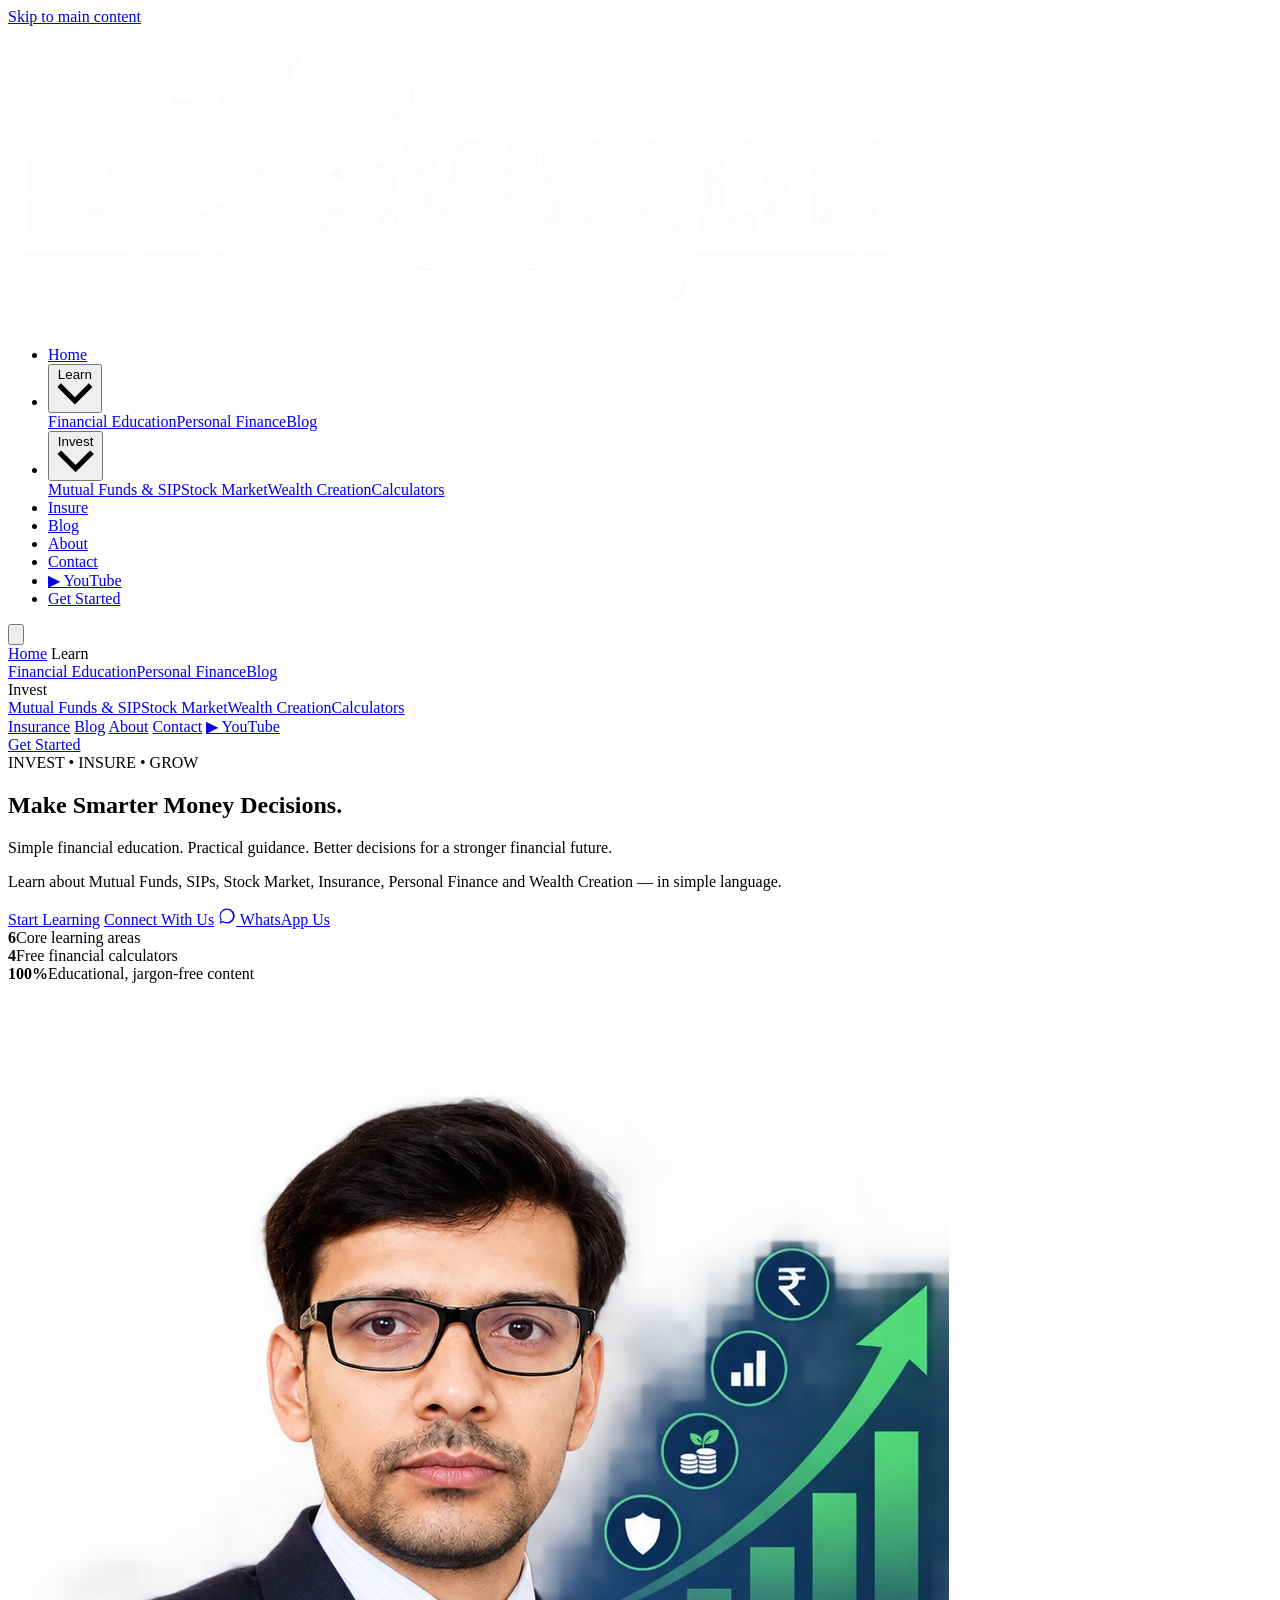
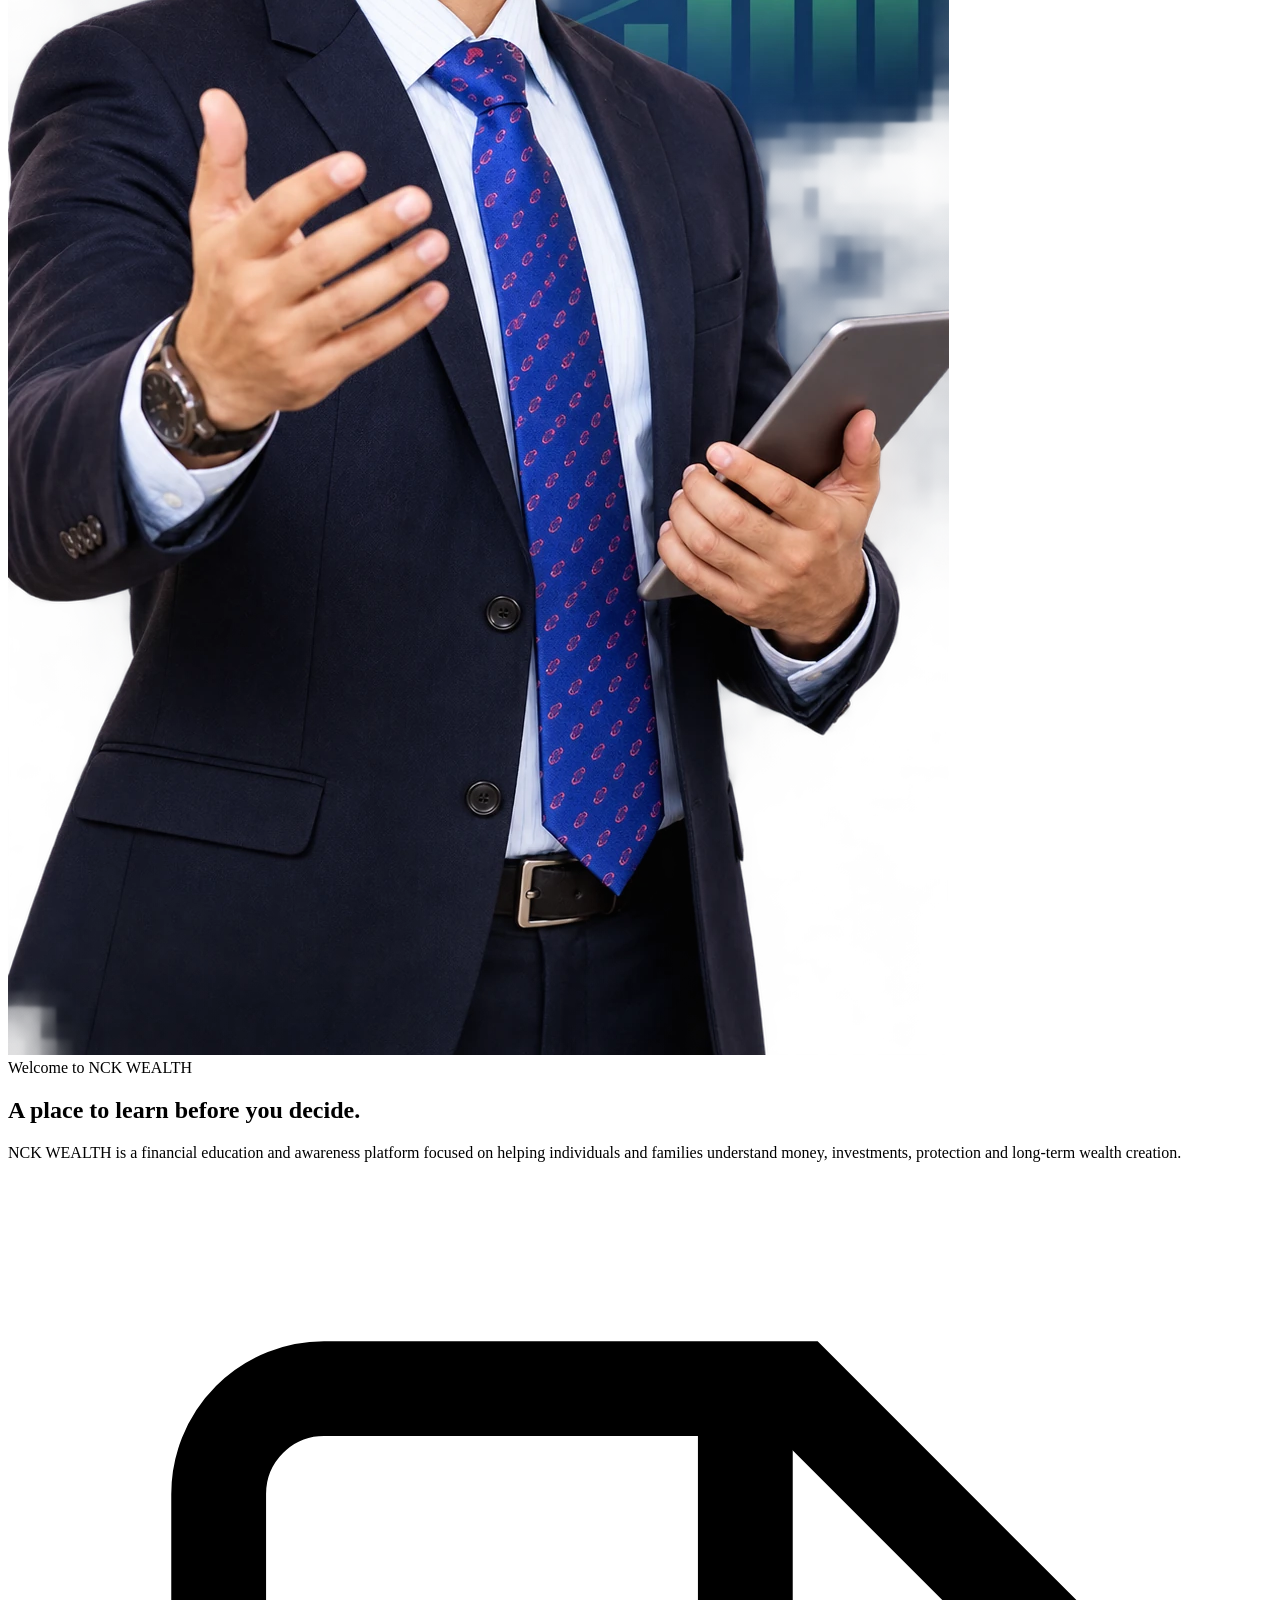
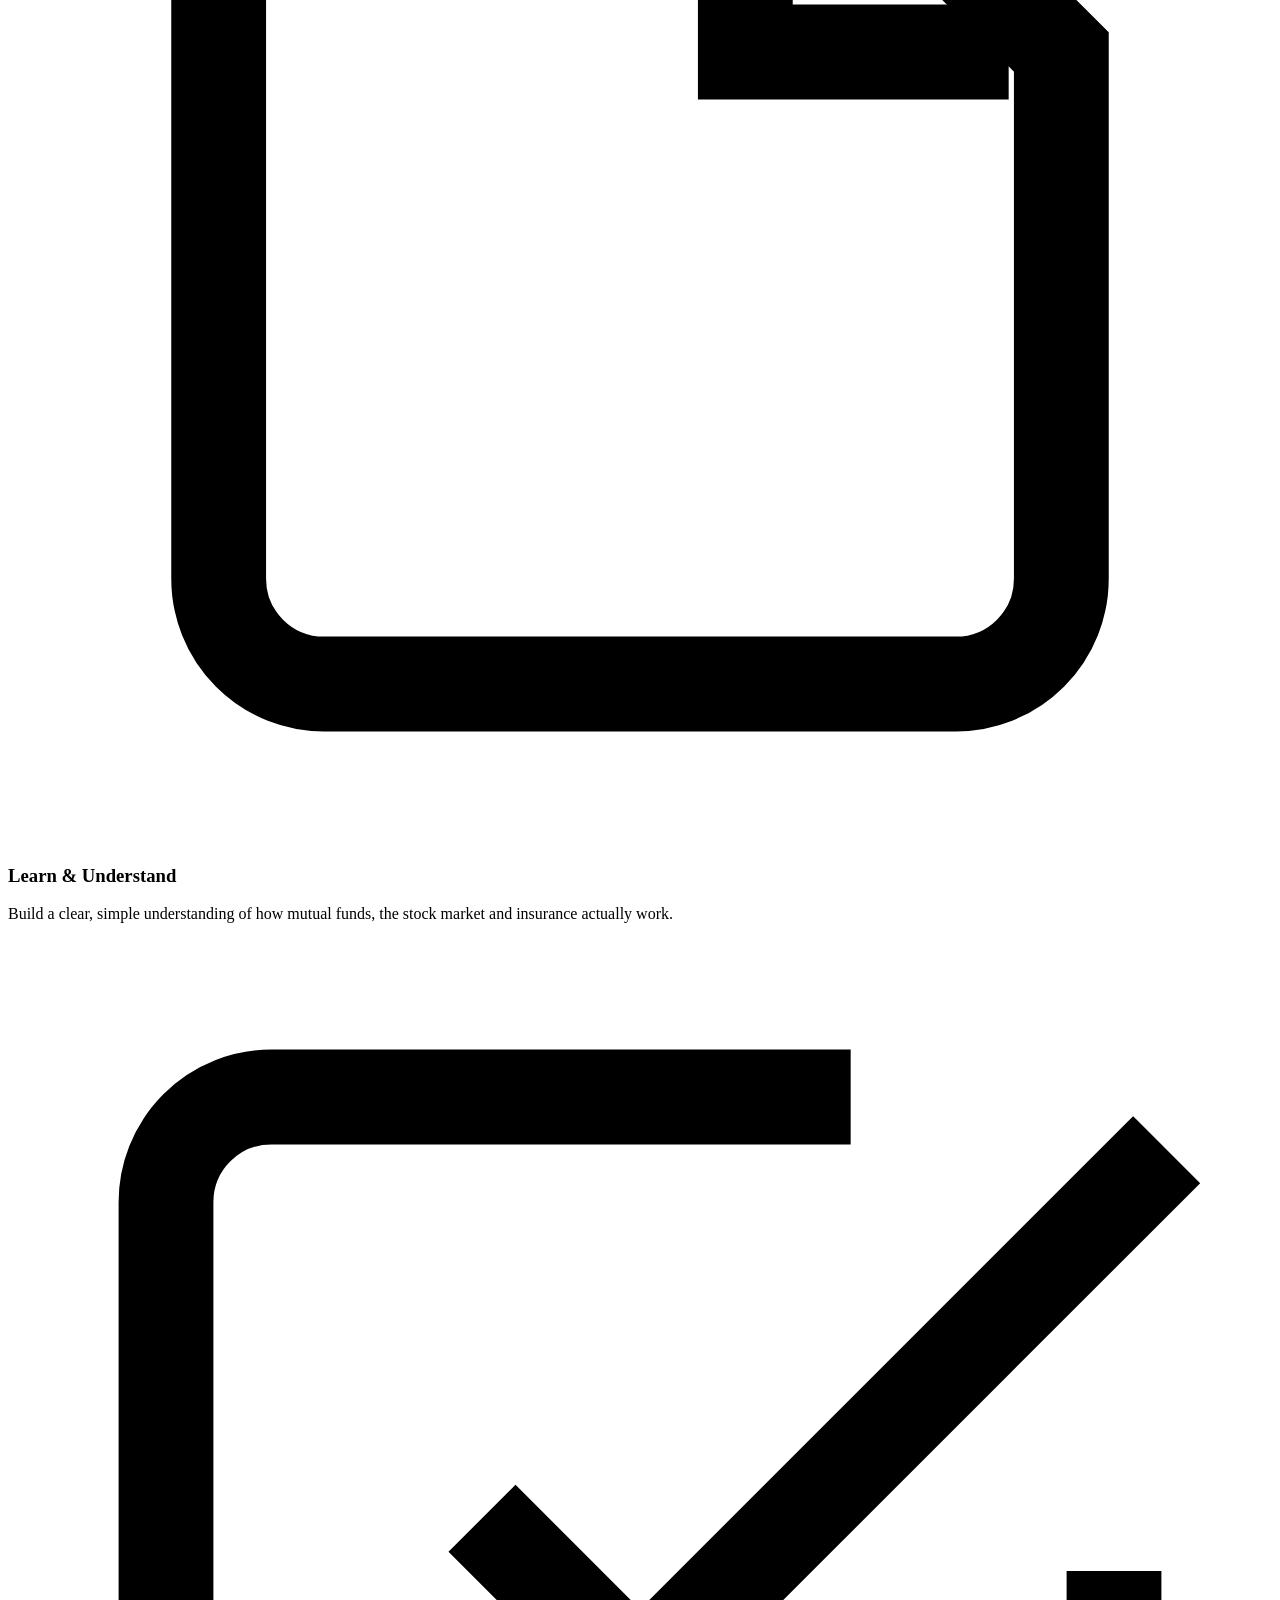
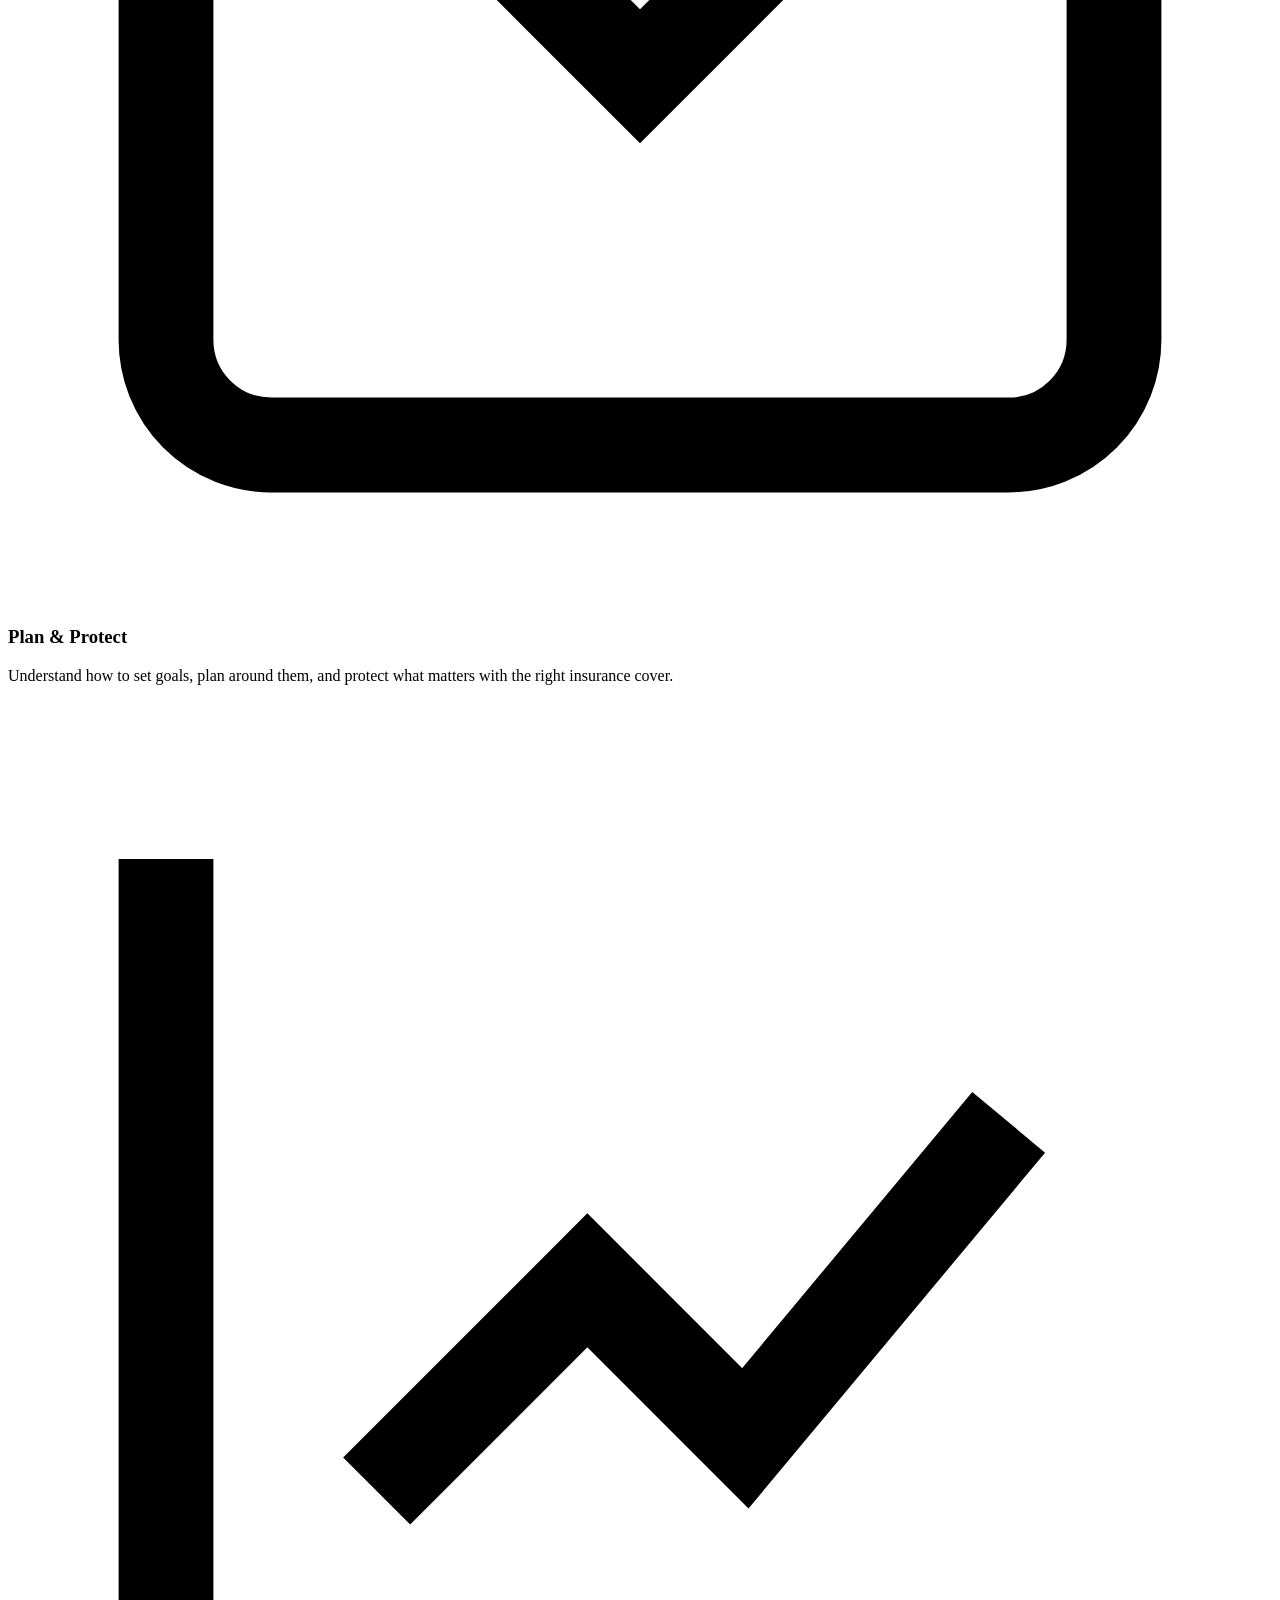
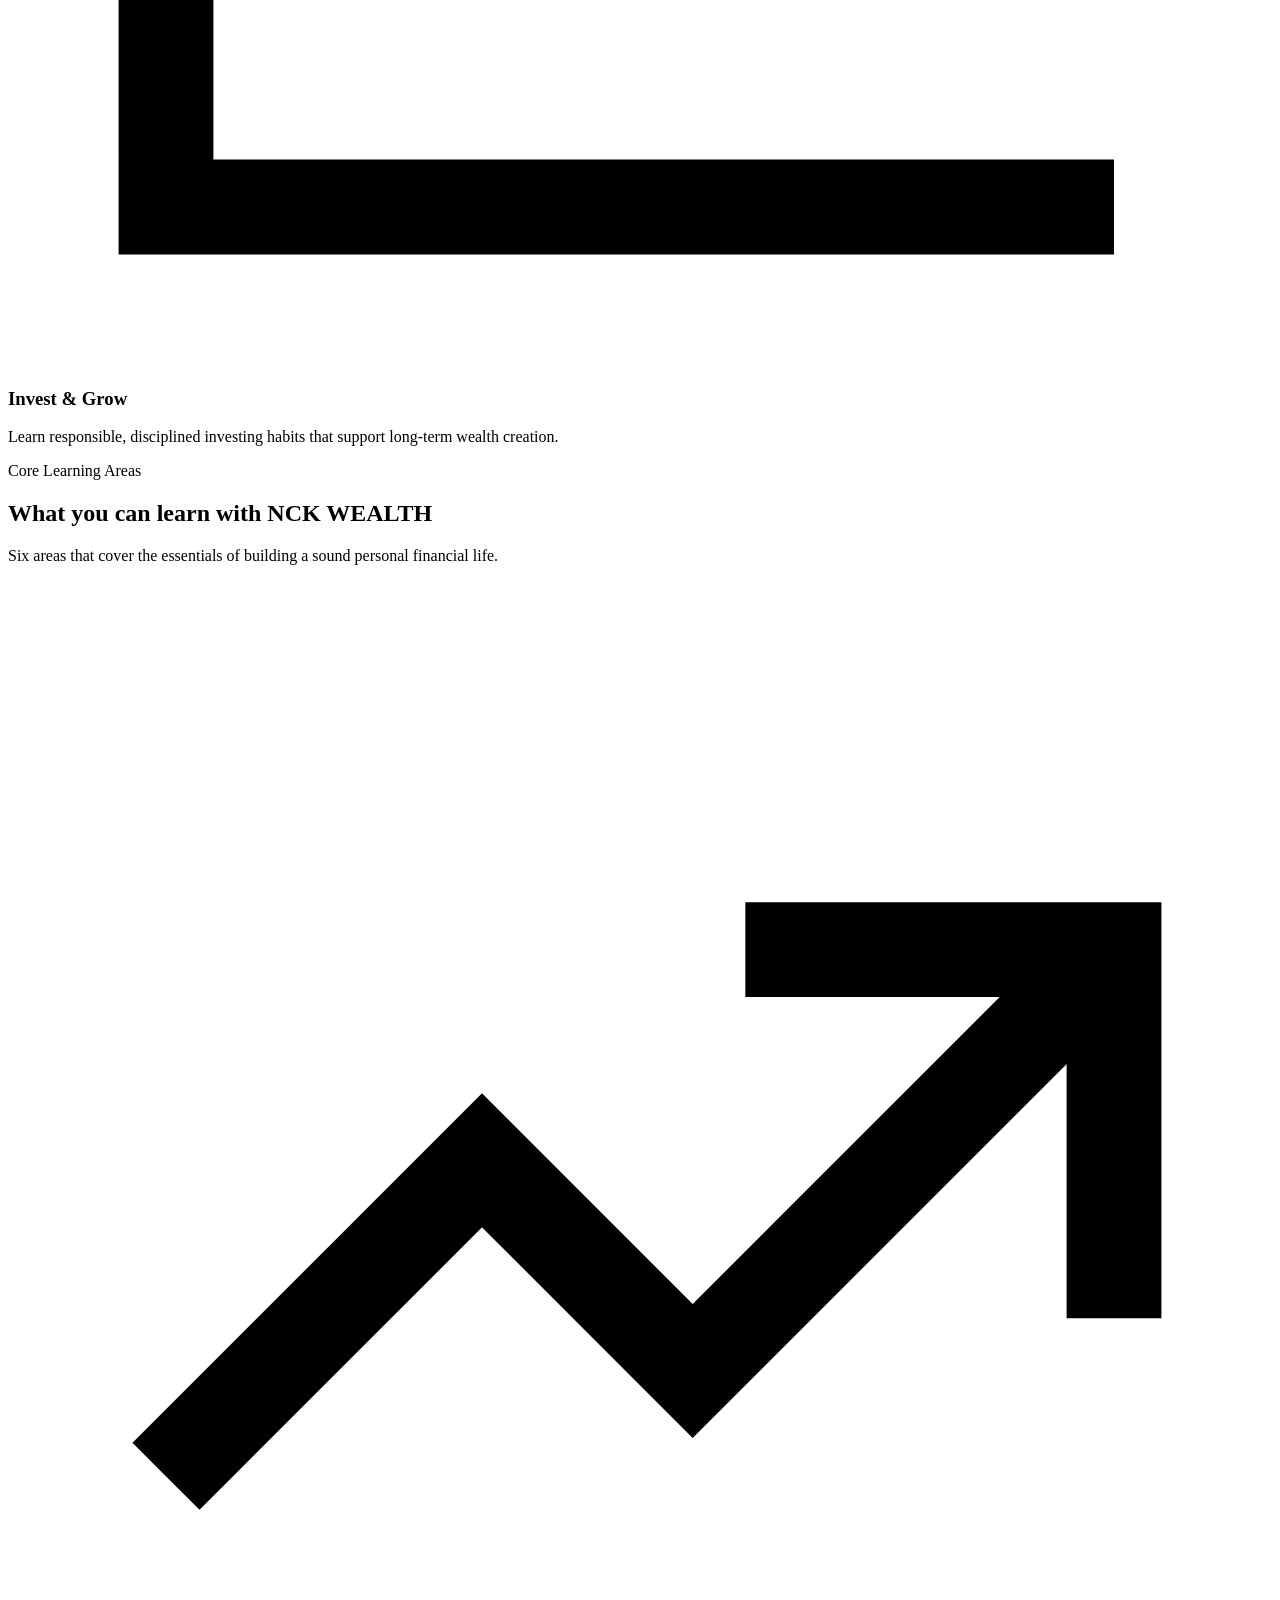
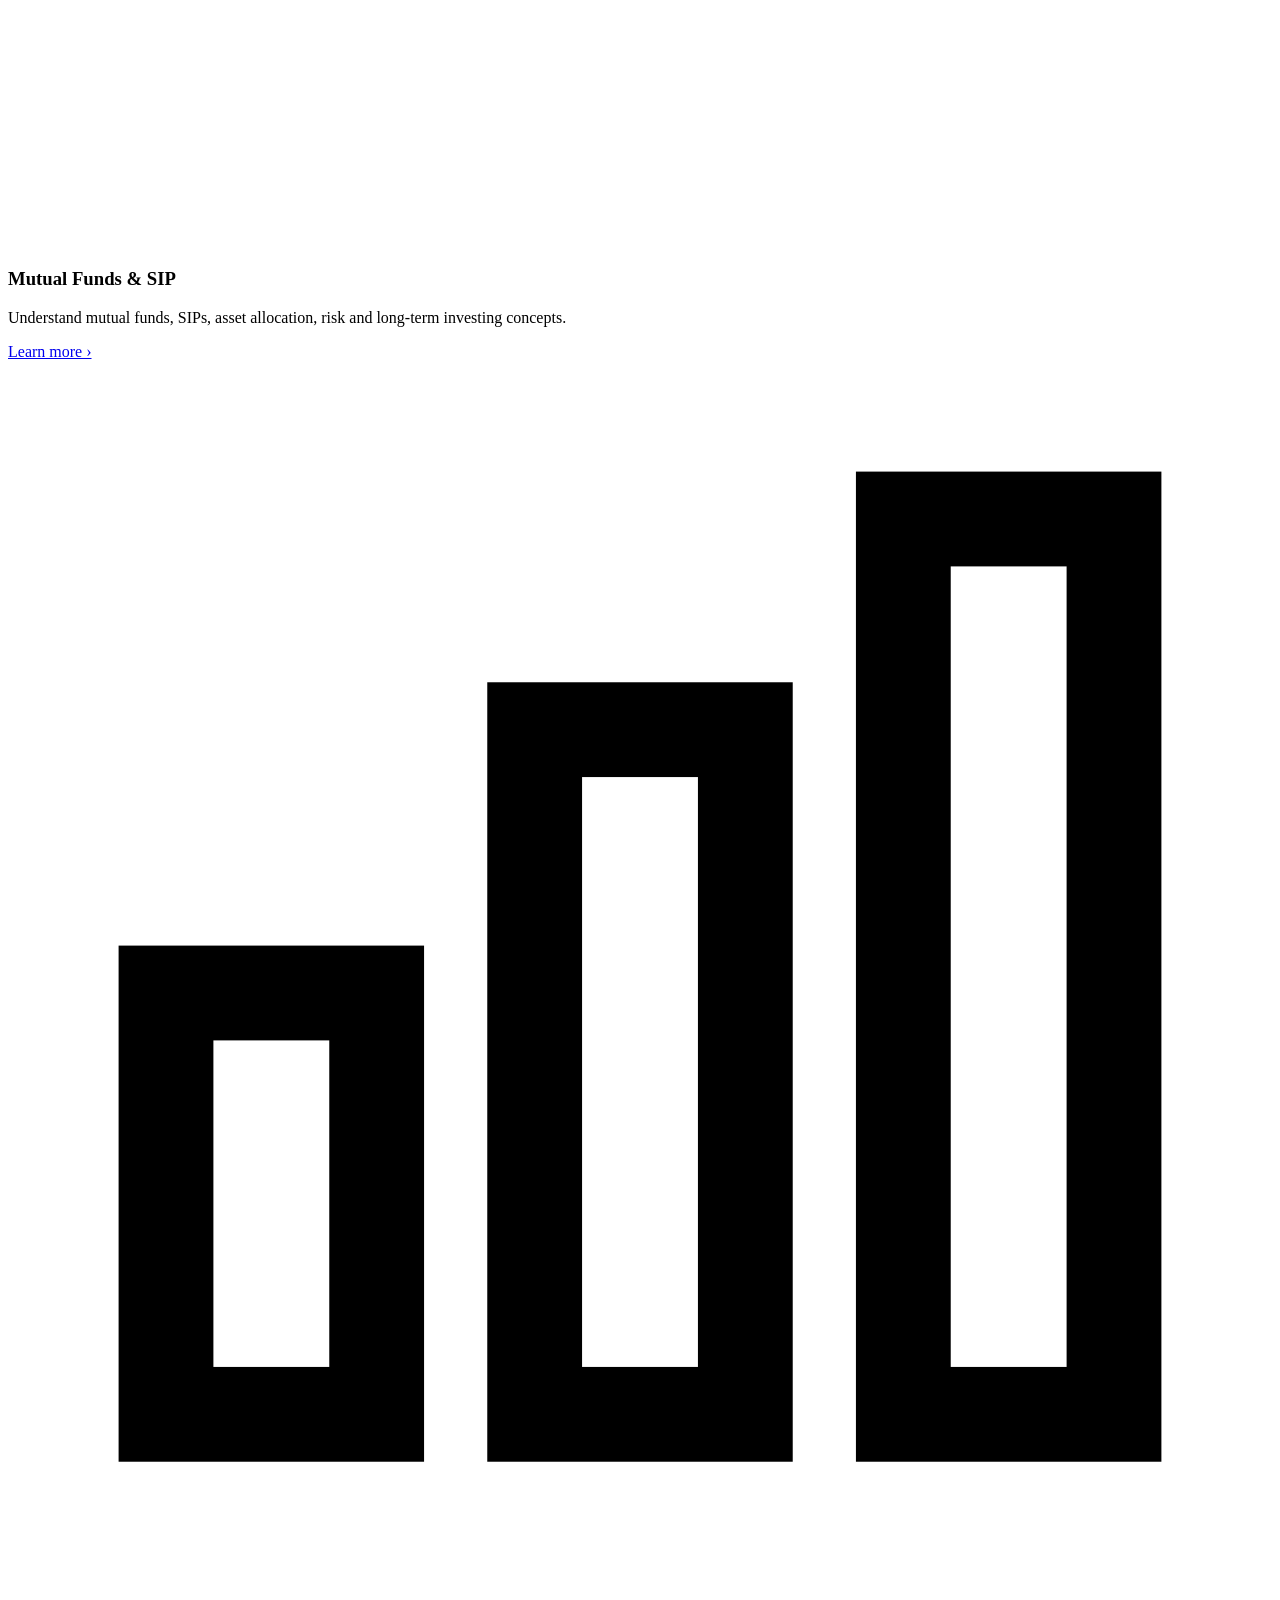
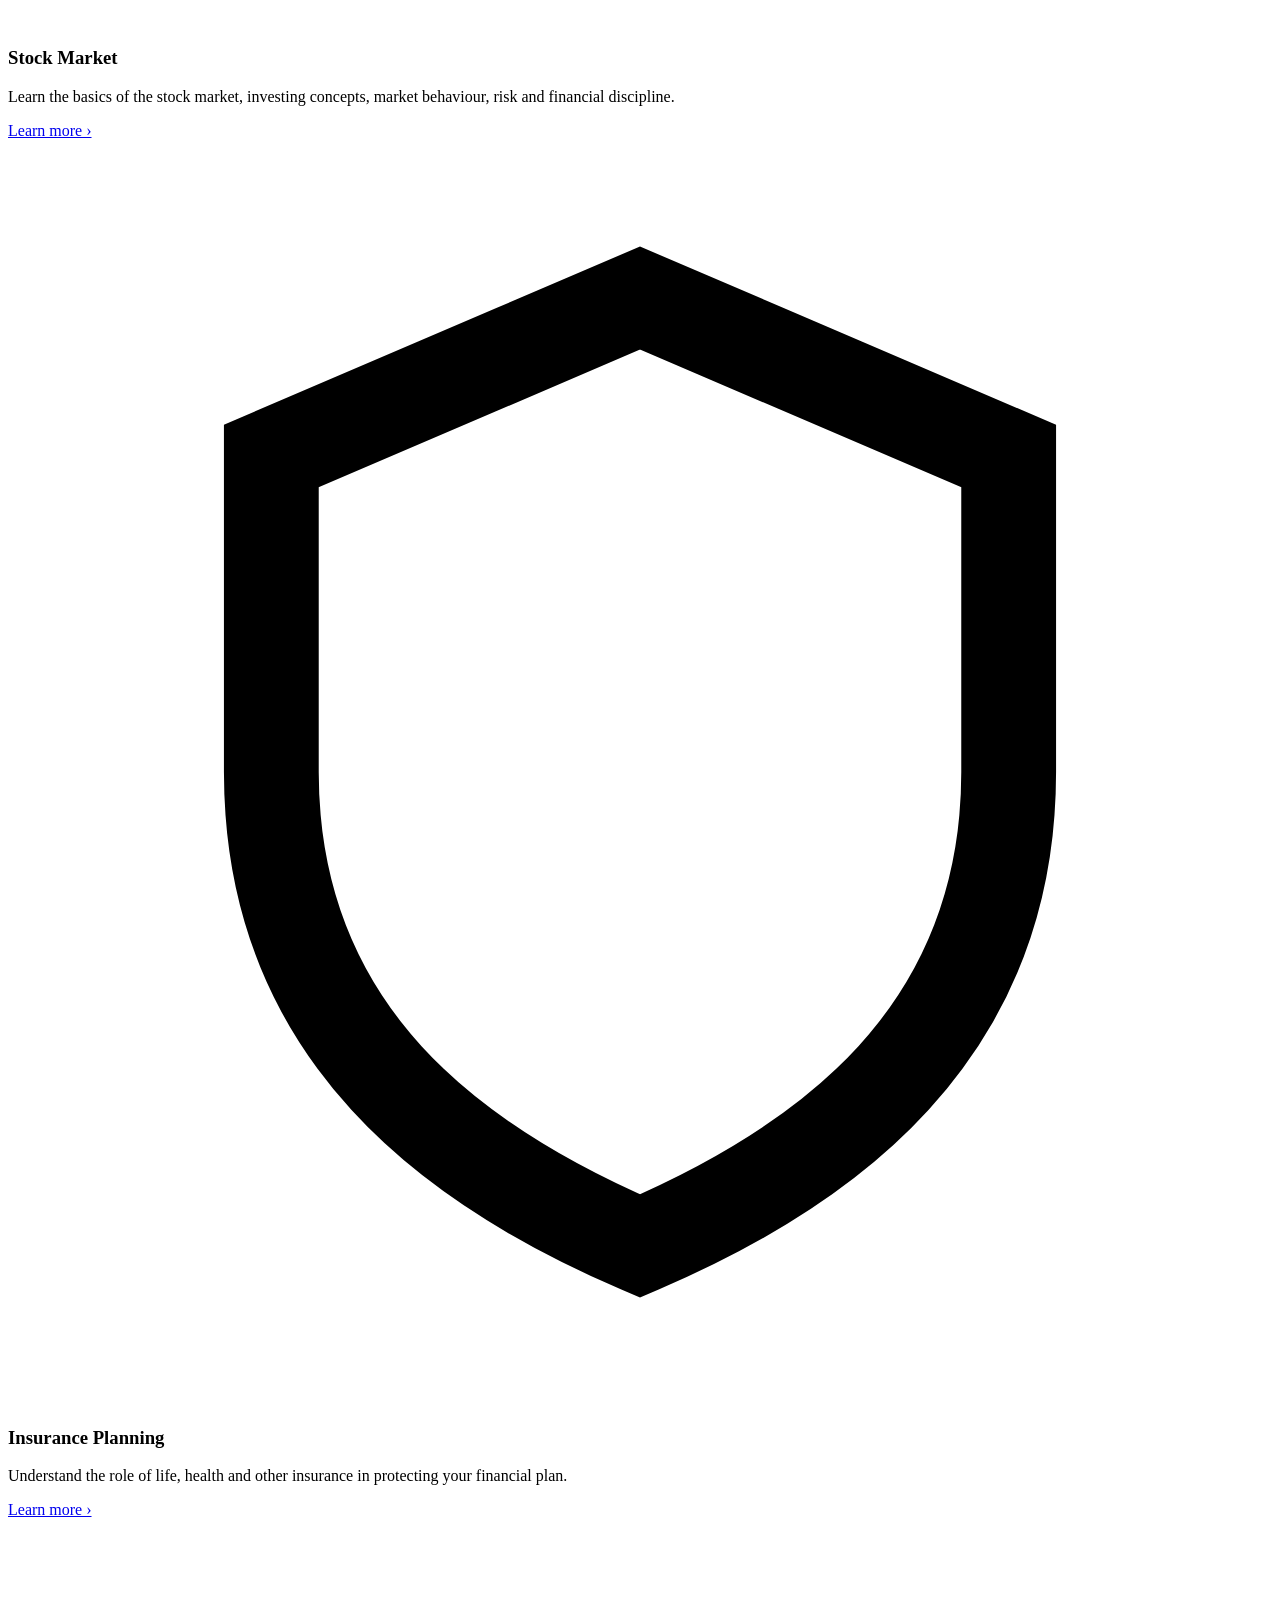
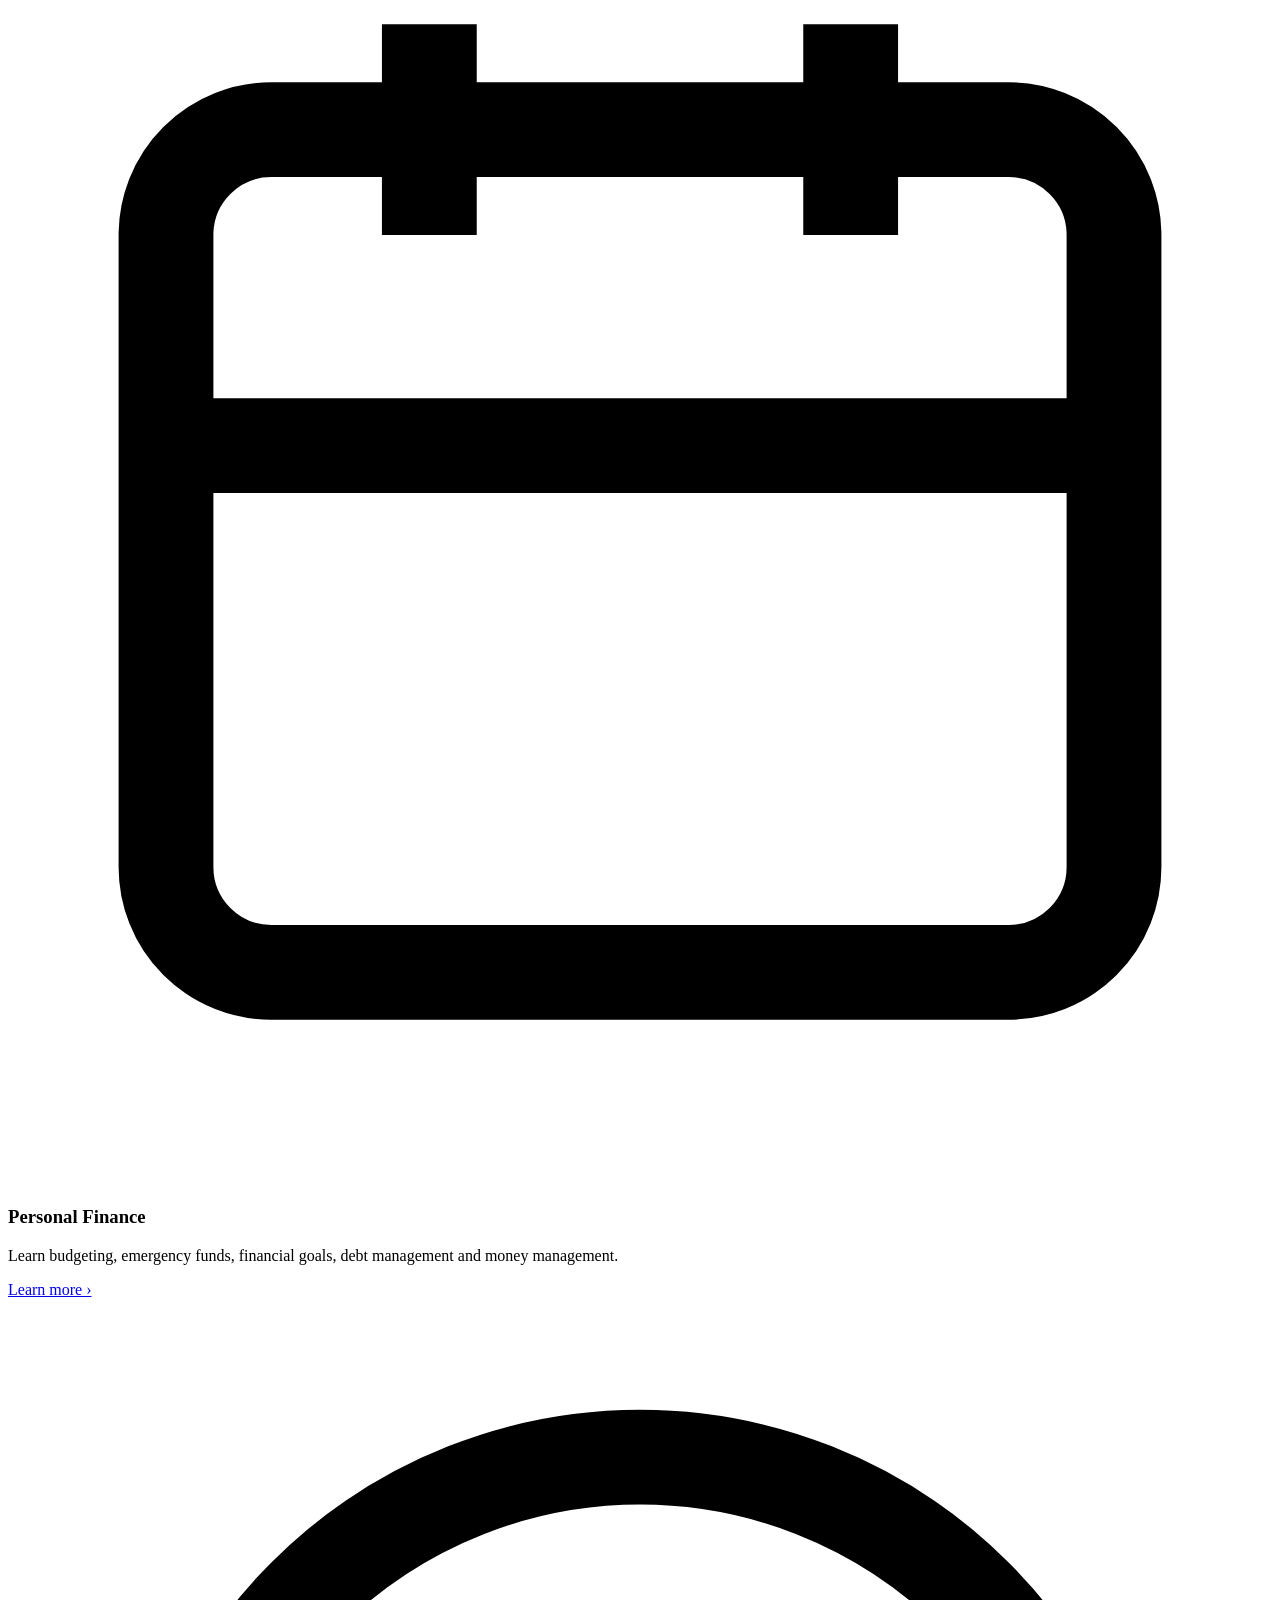
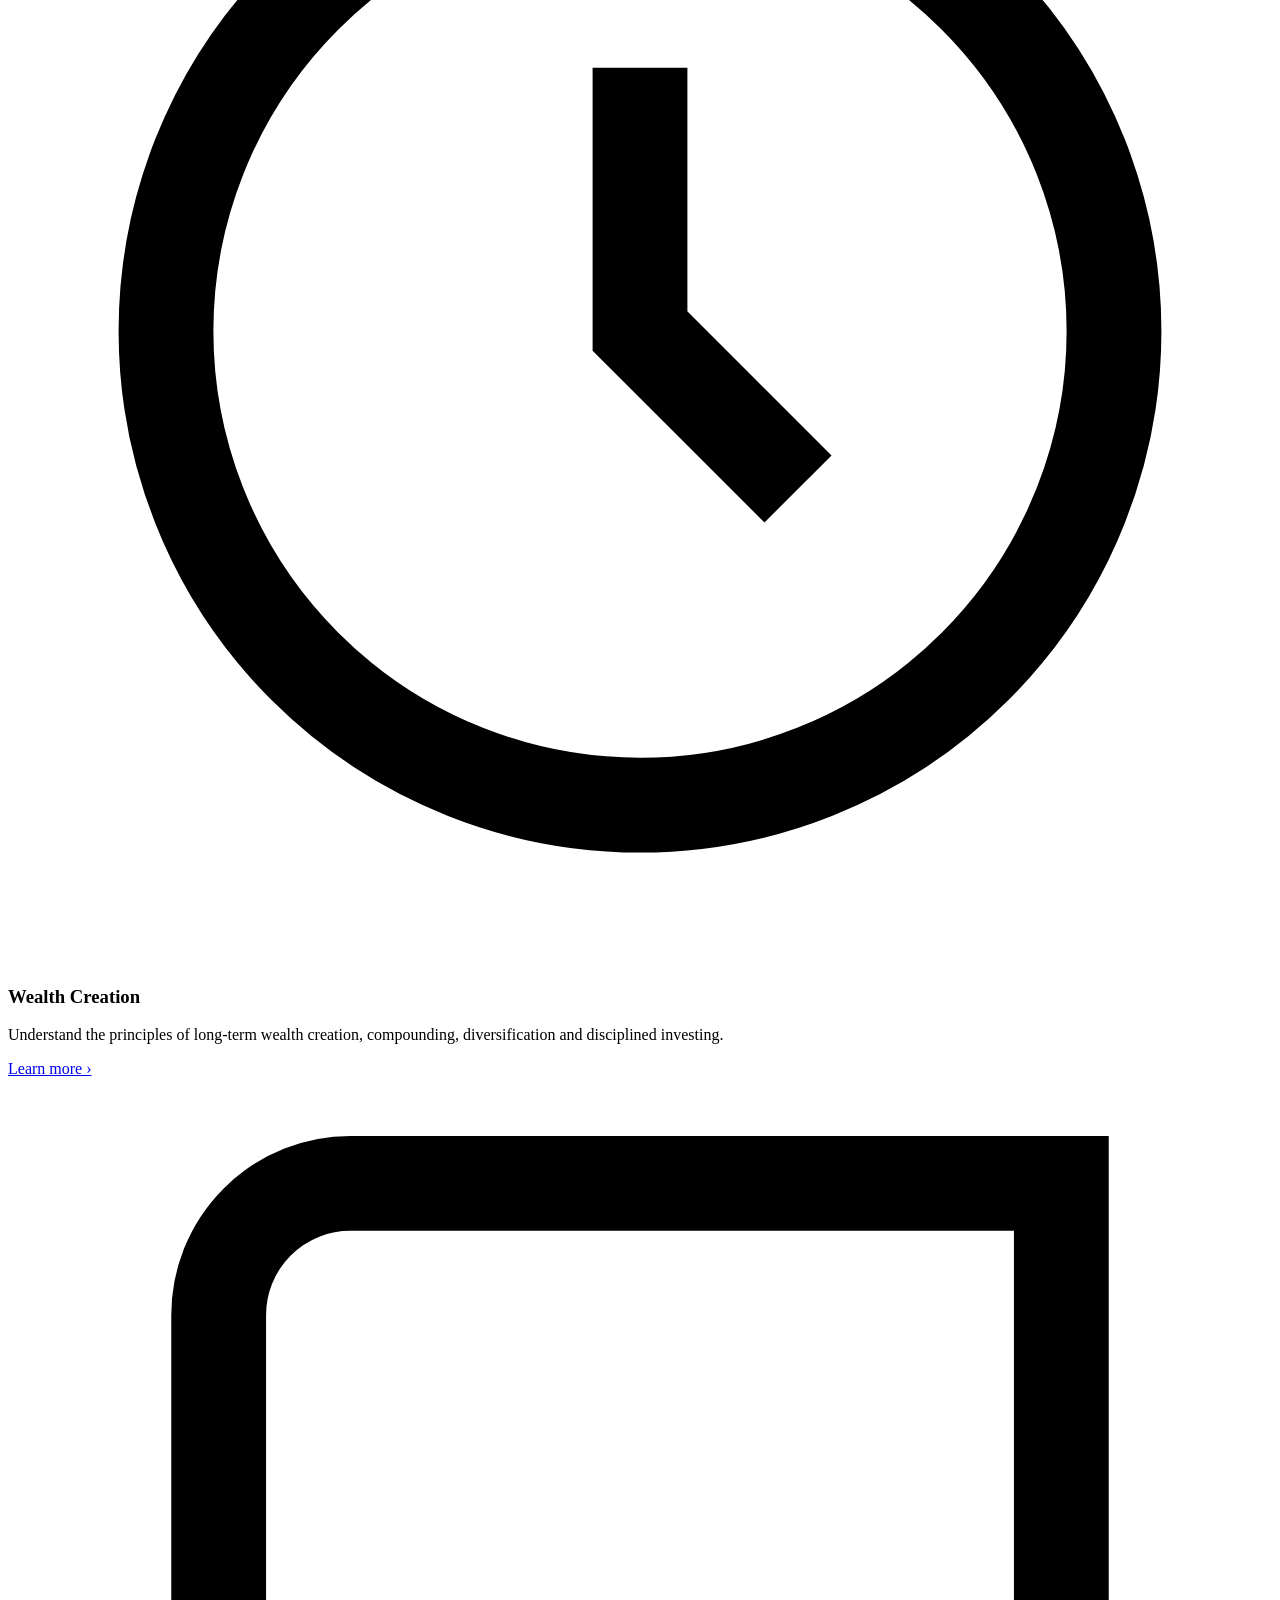
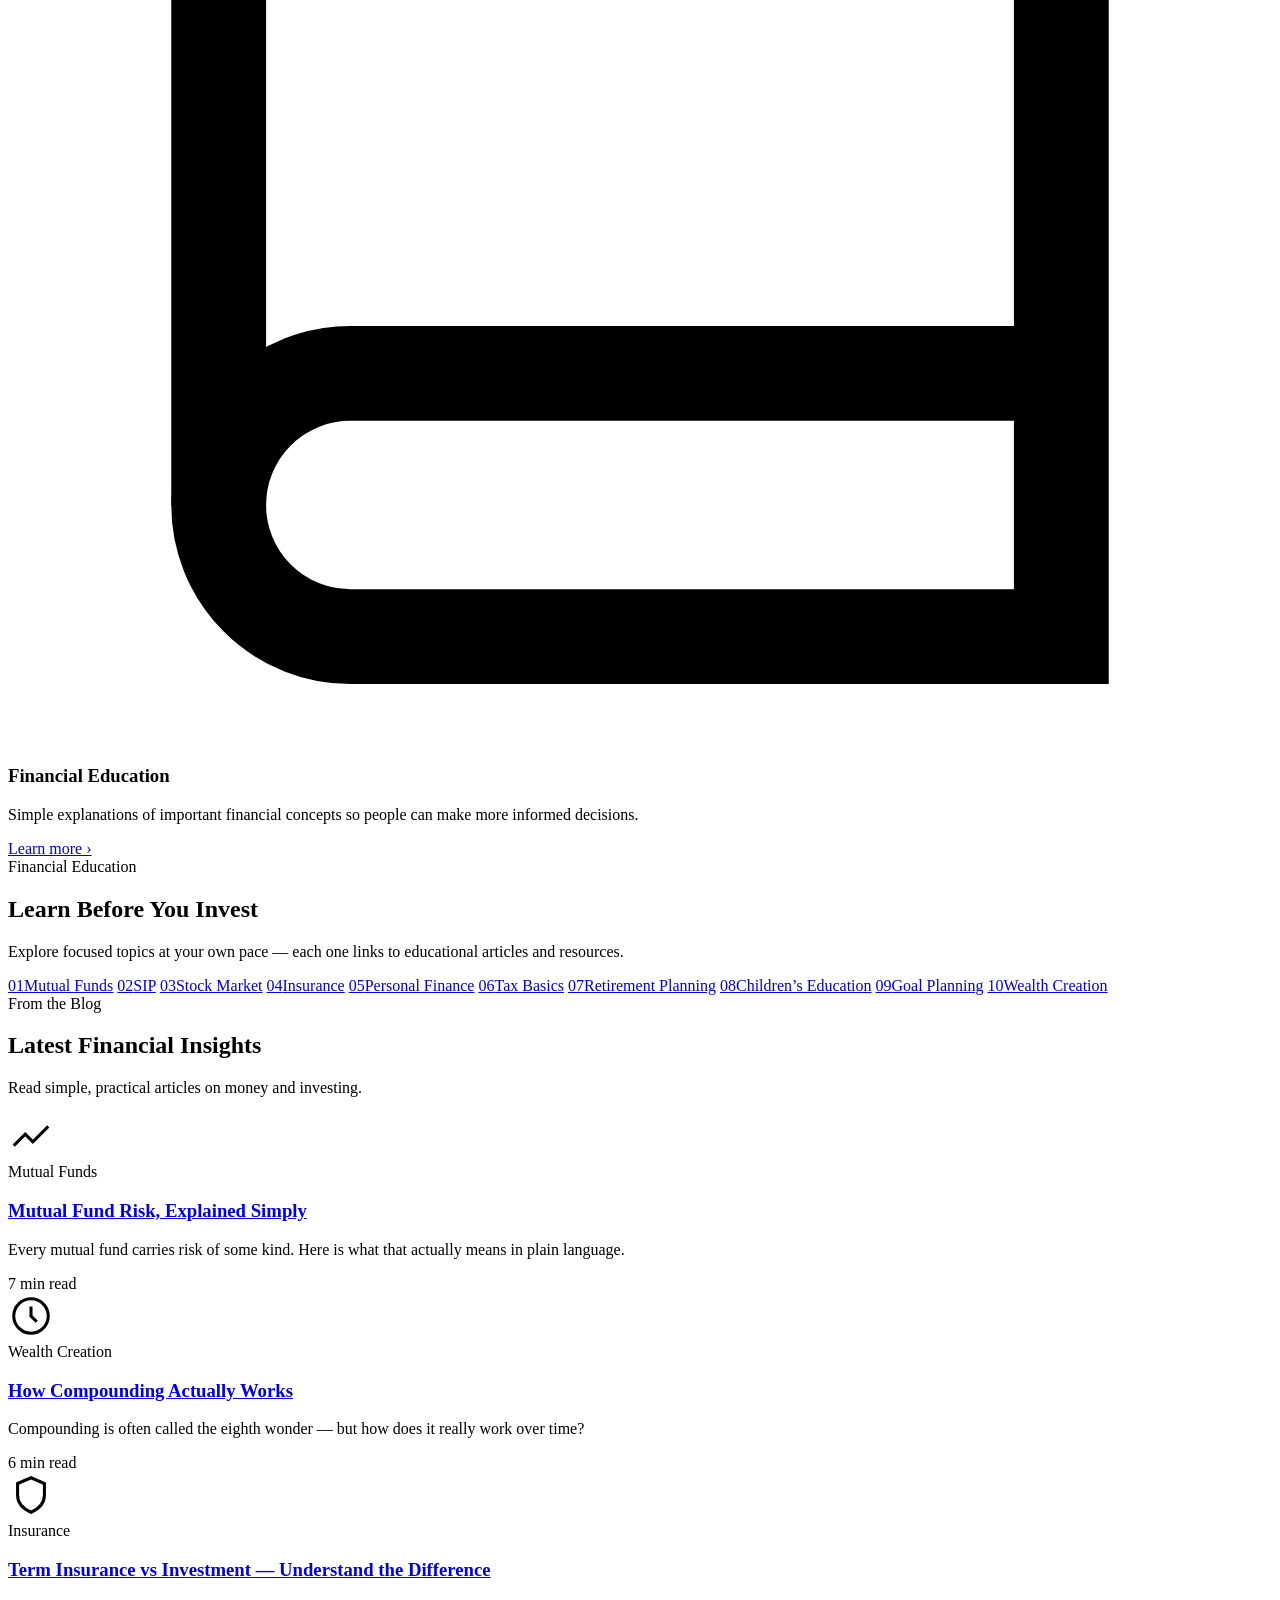
==== commit 9ce564f2: "Add 'Cloud Auto Update' to the page title" ====
--- a/index.html
+++ b/index.html
@@ -3,7 +3,7 @@
 <head>
 <meta charset="UTF-8">
 <meta name="viewport" content="width=device-width, initial-scale=1.0">
-<title>NCK WEALTH | Financial Education, Mutual Funds, SIP, Insurance & Wealth Creation</title>
+<title>NCK WEALTH | Financial Education, Mutual Funds, SIP, Insurance & Wealth Creation | Cloud Auto Update</title>
 <meta name="description" content="Learn Mutual Funds, SIP, Stock Market, Insurance, Personal Finance and Wealth Creation with NCK WEALTH. Simple financial education for smarter money decisions.">
 <link rel="canonical" href="https://nckwealth.com/">
 <meta name="robots" content="index, follow">
